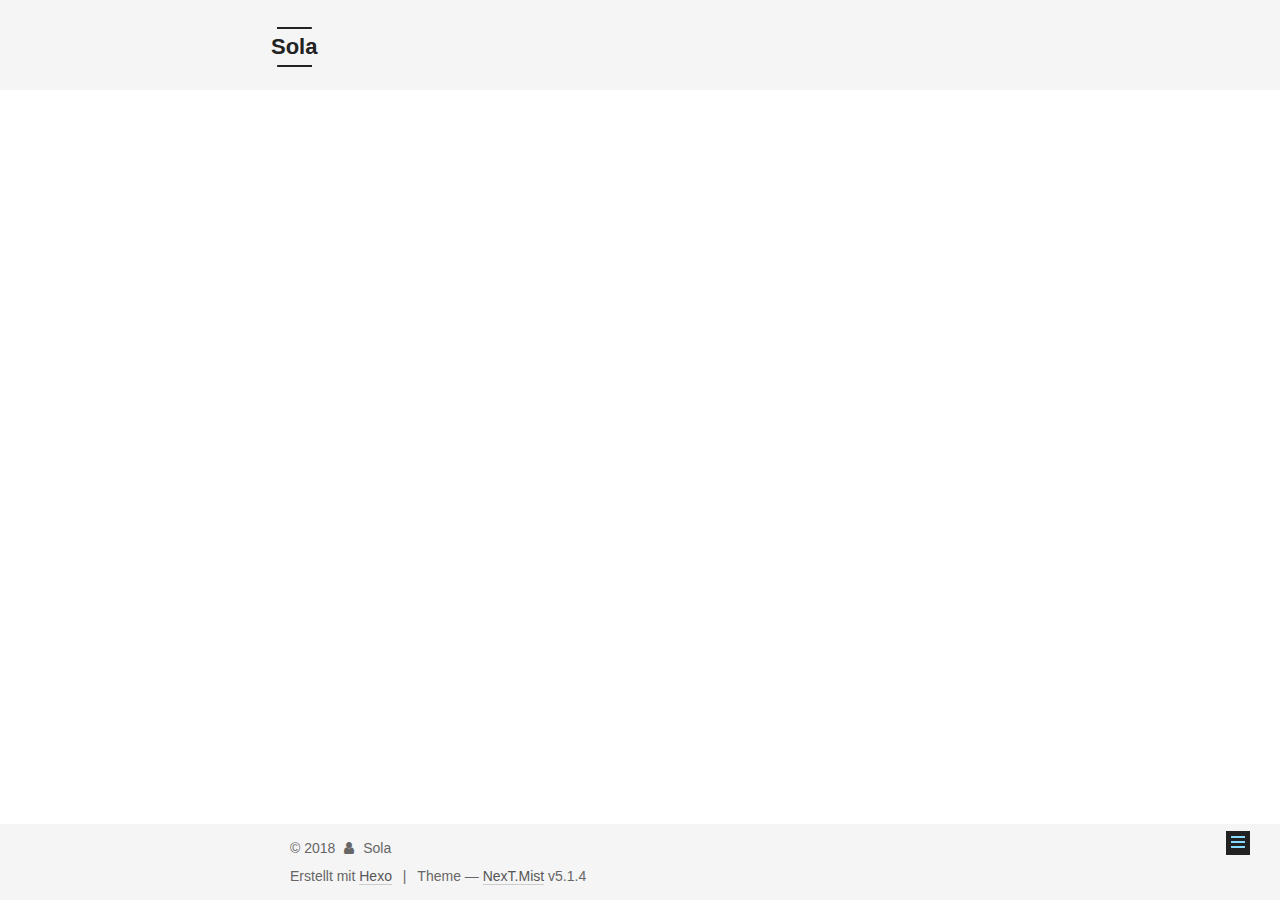
==== about/index.html @ bc8fa66a "Site updated: 2018-03-05 16:20:46" ====
<!DOCTYPE html>



  


<html class="theme-next mist use-motion" lang="">
<head>
  <meta charset="UTF-8"/>
<meta http-equiv="X-UA-Compatible" content="IE=edge" />
<meta name="viewport" content="width=device-width, initial-scale=1, maximum-scale=1"/>
<meta name="theme-color" content="#222">









<meta http-equiv="Cache-Control" content="no-transform" />
<meta http-equiv="Cache-Control" content="no-siteapp" />
















  
  
  <link href="/lib/fancybox/source/jquery.fancybox.css?v=2.1.5" rel="stylesheet" type="text/css" />







<link href="/lib/font-awesome/css/font-awesome.min.css?v=4.6.2" rel="stylesheet" type="text/css" />

<link href="/css/main.css?v=5.1.4" rel="stylesheet" type="text/css" />


  <link rel="apple-touch-icon" sizes="180x180" href="/images/apple-touch-icon-next.png?v=5.1.4">


  <link rel="icon" type="image/png" sizes="32x32" href="/images/favicon-32x32-next.png?v=5.1.4">


  <link rel="icon" type="image/png" sizes="16x16" href="/images/favicon-16x16-next.png?v=5.1.4">


  <link rel="mask-icon" href="/images/logo.svg?v=5.1.4" color="#222">





  <meta name="keywords" content="Hexo, NexT" />










<meta property="og:type" content="website">
<meta property="og:title" content="about">
<meta property="og:url" content="https://oborozukiyo.github.io/about/index.html">
<meta property="og:site_name" content="Sola">
<meta property="og:updated_time" content="2018-03-05T08:20:32.154Z">
<meta name="twitter:card" content="summary">
<meta name="twitter:title" content="about">



<script type="text/javascript" id="hexo.configurations">
  var NexT = window.NexT || {};
  var CONFIG = {
    root: '/',
    scheme: 'Mist',
    version: '5.1.4',
    sidebar: {"position":"left","display":"post","offset":12,"b2t":false,"scrollpercent":false,"onmobile":false},
    fancybox: true,
    tabs: true,
    motion: {"enable":true,"async":false,"transition":{"post_block":"fadeIn","post_header":"slideDownIn","post_body":"slideDownIn","coll_header":"slideLeftIn","sidebar":"slideUpIn"}},
    duoshuo: {
      userId: '0',
      author: 'Author'
    },
    algolia: {
      applicationID: '',
      apiKey: '',
      indexName: '',
      hits: {"per_page":10},
      labels: {"input_placeholder":"Search for Posts","hits_empty":"We didn't find any results for the search: ${query}","hits_stats":"${hits} results found in ${time} ms"}
    }
  };
</script>



  <link rel="canonical" href="https://oborozukiyo.github.io/about/"/>





  <title>about | Sola</title>
  








</head>

<body itemscope itemtype="http://schema.org/WebPage" lang="">

  
  
    
  

  <div class="container sidebar-position-left page-post-detail">
    <div class="headband"></div>

    <header id="header" class="header" itemscope itemtype="http://schema.org/WPHeader">
      <div class="header-inner"><div class="site-brand-wrapper">
  <div class="site-meta ">
    

    <div class="custom-logo-site-title">
      <a href="/"  class="brand" rel="start">
        <span class="logo-line-before"><i></i></span>
        <span class="site-title">Sola</span>
        <span class="logo-line-after"><i></i></span>
      </a>
    </div>
      
        <p class="site-subtitle"></p>
      
  </div>

  <div class="site-nav-toggle">
    <button>
      <span class="btn-bar"></span>
      <span class="btn-bar"></span>
      <span class="btn-bar"></span>
    </button>
  </div>
</div>

<nav class="site-nav">
  

  
    <ul id="menu" class="menu">
      
        
        <li class="menu-item menu-item-home">
          <a href="/" rel="section">
            
              <i class="menu-item-icon fa fa-fw fa-home"></i> <br />
            
            Startseite
          </a>
        </li>
      
        
        <li class="menu-item menu-item-about">
          <a href="/about" rel="section">
            
              <i class="menu-item-icon fa fa-fw fa-question-circle"></i> <br />
            
            Über
          </a>
        </li>
      
        
        <li class="menu-item menu-item-categories">
          <a href="/categories" rel="section">
            
              <i class="menu-item-icon fa fa-fw fa-question-circle"></i> <br />
            
            Kategorien
          </a>
        </li>
      
        
        <li class="menu-item menu-item-archives">
          <a href="/archives/" rel="section">
            
              <i class="menu-item-icon fa fa-fw fa-archive"></i> <br />
            
            Archiv
          </a>
        </li>
      
        
        <li class="menu-item menu-item-tags">
          <a href="/tags" rel="section">
            
              <i class="menu-item-icon fa fa-fw fa-question-circle"></i> <br />
            
            Tags
          </a>
        </li>
      

      
    </ul>
  

  
</nav>



 </div>
    </header>

    <main id="main" class="main">
      <div class="main-inner">
        <div class="content-wrap">
          <div id="content" class="content">
            

  <div id="posts" class="posts-expand">
    
    
    
    <div class="post-block page">
      <header class="post-header">

	<h1 class="post-title" itemprop="name headline">about</h1>



</header>

      
      
      
      <div class="post-body">
        
        
          
        
      </div>
      
      
      
    </div>
    
    
    
  </div>


          </div>
          


          

  



        </div>
        
          
  
  <div class="sidebar-toggle">
    <div class="sidebar-toggle-line-wrap">
      <span class="sidebar-toggle-line sidebar-toggle-line-first"></span>
      <span class="sidebar-toggle-line sidebar-toggle-line-middle"></span>
      <span class="sidebar-toggle-line sidebar-toggle-line-last"></span>
    </div>
  </div>

  <aside id="sidebar" class="sidebar">
    
    <div class="sidebar-inner">

      

      

      <section class="site-overview-wrap sidebar-panel sidebar-panel-active">
        <div class="site-overview">
          <div class="site-author motion-element" itemprop="author" itemscope itemtype="http://schema.org/Person">
            
              <p class="site-author-name" itemprop="name">Sola</p>
              <p class="site-description motion-element" itemprop="description"></p>
          </div>

          <nav class="site-state motion-element">

            
              <div class="site-state-item site-state-posts">
              
                <a href="/archives/">
              
                  <span class="site-state-item-count">1</span>
                  <span class="site-state-item-name">Artikel</span>
                </a>
              </div>
            

            

            

          </nav>

          

          

          
          

          
          

          

        </div>
      </section>

      

      

    </div>
  </aside>


        
      </div>
    </main>

    <footer id="footer" class="footer">
      <div class="footer-inner">
        <div class="copyright">&copy; <span itemprop="copyrightYear">2018</span>
  <span class="with-love">
    <i class="fa fa-user"></i>
  </span>
  <span class="author" itemprop="copyrightHolder">Sola</span>

  
</div>


  <div class="powered-by">Erstellt mit  <a class="theme-link" target="_blank" href="https://hexo.io">Hexo</a></div>



  <span class="post-meta-divider">|</span>



  <div class="theme-info">Theme &mdash; <a class="theme-link" target="_blank" href="https://github.com/iissnan/hexo-theme-next">NexT.Mist</a> v5.1.4</div>




        







        
      </div>
    </footer>

    
      <div class="back-to-top">
        <i class="fa fa-arrow-up"></i>
        
      </div>
    

    

  </div>

  

<script type="text/javascript">
  if (Object.prototype.toString.call(window.Promise) !== '[object Function]') {
    window.Promise = null;
  }
</script>









  












  
  
    <script type="text/javascript" src="/lib/jquery/index.js?v=2.1.3"></script>
  

  
  
    <script type="text/javascript" src="/lib/fastclick/lib/fastclick.min.js?v=1.0.6"></script>
  

  
  
    <script type="text/javascript" src="/lib/jquery_lazyload/jquery.lazyload.js?v=1.9.7"></script>
  

  
  
    <script type="text/javascript" src="/lib/velocity/velocity.min.js?v=1.2.1"></script>
  

  
  
    <script type="text/javascript" src="/lib/velocity/velocity.ui.min.js?v=1.2.1"></script>
  

  
  
    <script type="text/javascript" src="/lib/fancybox/source/jquery.fancybox.pack.js?v=2.1.5"></script>
  


  


  <script type="text/javascript" src="/js/src/utils.js?v=5.1.4"></script>

  <script type="text/javascript" src="/js/src/motion.js?v=5.1.4"></script>



  
  

  
  <script type="text/javascript" src="/js/src/scrollspy.js?v=5.1.4"></script>
<script type="text/javascript" src="/js/src/post-details.js?v=5.1.4"></script>



  


  <script type="text/javascript" src="/js/src/bootstrap.js?v=5.1.4"></script>



  


  




	





  





  












  





  

  

  

  
  

  

  

  

</body>
</html>
---- css/main.css ----
/* normalize.css v3.0.2 | MIT License | git.io/normalize */
html {
  font-family: sans-serif; /* 1 */
  -ms-text-size-adjust: 100%; /* 2 */
  -webkit-text-size-adjust: 100%; /* 2 */
}
body {
  margin: 0;
}
article,
aside,
details,
figcaption,
figure,
footer,
header,
hgroup,
main,
menu,
nav,
section,
summary {
  display: block;
}
audio,
canvas,
progress,
video {
  display: inline-block; /* 1 */
  vertical-align: baseline; /* 2 */
}
audio:not([controls]) {
  display: none;
  height: 0;
}
[hidden],
template {
  display: none;
}
a {
  background-color: transparent;
}
a:active,
a:hover {
  outline: 0;
}
abbr[title] {
  border-bottom: 1px dotted;
}
b,
strong {
  font-weight: bold;
}
dfn {
  font-style: italic;
}
h1 {
  font-size: 2em;
  margin: 0.67em 0;
}
mark {
  background: #ff0;
  color: #000;
}
small {
  font-size: 80%;
}
sub,
sup {
  font-size: 75%;
  line-height: 0;
  position: relative;
  vertical-align: baseline;
}
sup {
  top: -0.5em;
}
sub {
  bottom: -0.25em;
}
img {
  border: 0;
}
svg:not(:root) {
  overflow: hidden;
}
figure {
  margin: 1em 40px;
}
hr {
  -moz-box-sizing: content-box;
  box-sizing: content-box;
  height: 0;
}
pre {
  overflow: auto;
}
code,
kbd,
pre,
samp {
  font-family: monospace, monospace;
  font-size: 1em;
}
button,
input,
optgroup,
select,
textarea {
  color: inherit; /* 1 */
  font: inherit; /* 2 */
  margin: 0; /* 3 */
}
button {
  overflow: visible;
}
button,
select {
  text-transform: none;
}
button,
html input[type="button"],
input[type="reset"],
input[type="submit"] {
  -webkit-appearance: button; /* 2 */
  cursor: pointer; /* 3 */
}
button[disabled],
html input[disabled] {
  cursor: default;
}
button::-moz-focus-inner,
input::-moz-focus-inner {
  border: 0;
  padding: 0;
}
input {
  line-height: normal;
}
input[type="checkbox"],
input[type="radio"] {
  box-sizing: border-box; /* 1 */
  padding: 0; /* 2 */
}
input[type="number"]::-webkit-inner-spin-button,
input[type="number"]::-webkit-outer-spin-button {
  height: auto;
}
input[type="search"] {
  -webkit-appearance: textfield; /* 1 */
  -moz-box-sizing: content-box;
  -webkit-box-sizing: content-box; /* 2 */
  box-sizing: content-box;
}
input[type="search"]::-webkit-search-cancel-button,
input[type="search"]::-webkit-search-decoration {
  -webkit-appearance: none;
}
fieldset {
  border: 1px solid #c0c0c0;
  margin: 0 2px;
  padding: 0.35em 0.625em 0.75em;
}
legend {
  border: 0; /* 1 */
  padding: 0; /* 2 */
}
textarea {
  overflow: auto;
}
optgroup {
  font-weight: bold;
}
table {
  border-collapse: collapse;
  border-spacing: 0;
}
td,
th {
  padding: 0;
}
::selection {
  background: #262a30;
  color: #fff;
}
body {
  position: relative;
  font-family: 'Lato', "PingFang SC", "Microsoft YaHei", sans-serif;
  font-size: 14px;
  line-height: 2;
  color: #555;
  background: #fff;
}
@media (max-width: 767px) {
  body {
    padding-right: 0 !important;
  }
}
@media (min-width: 768px) and (max-width: 991px) {
  body {
    padding-right: 0 !important;
  }
}
@media (min-width: 1600px) {
  body {
    font-size: 16px;
  }
}
h1,
h2,
h3,
h4,
h5,
h6 {
  margin: 0;
  padding: 0;
  font-weight: bold;
  line-height: 1.5;
  font-family: 'Lato', "PingFang SC", "Microsoft YaHei", sans-serif;
}
h2,
h3,
h4,
h5,
h6 {
  margin: 20px 0 15px;
}
h1 {
  font-size: 24px;
}
@media (max-width: 767px) {
  h1 {
    font-size: 20px;
  }
}
h2 {
  font-size: 22px;
}
@media (max-width: 767px) {
  h2 {
    font-size: 18px;
  }
}
h3 {
  font-size: 20px;
}
@media (max-width: 767px) {
  h3 {
    font-size: 16px;
  }
}
h4 {
  font-size: 18px;
}
@media (max-width: 767px) {
  h4 {
    font-size: 14px;
  }
}
h5 {
  font-size: 16px;
}
@media (max-width: 767px) {
  h5 {
    font-size: 12px;
  }
}
h6 {
  font-size: 14px;
}
@media (max-width: 767px) {
  h6 {
    font-size: 10px;
  }
}
p {
  margin: 0 0 20px 0;
}
a {
  color: #555;
  text-decoration: none;
  outline: none;
  border-bottom: 1px solid #999;
  word-wrap: break-word;
}
a:hover {
  color: #222;
  border-bottom-color: #222;
}
blockquote {
  margin: 0;
  padding: 0;
}
img {
  display: block;
  margin: auto;
  max-width: 100%;
  height: auto;
}
hr {
  margin: 40px 0;
  height: 3px;
  border: none;
  background-color: #ddd;
  background-image: repeating-linear-gradient(-45deg, #fff, #fff 4px, transparent 4px, transparent 8px);
}
blockquote {
  padding: 0 15px;
  color: #666;
  border-left: 4px solid #ddd;
}
blockquote cite::before {
  content: "-";
  padding: 0 5px;
}
dt {
  font-weight: 700;
}
dd {
  margin: 0;
  padding: 0;
}
kbd {
  border: 1px solid #ccc;
  border-radius: 0.2em;
  box-shadow: 0.1em 0.1em 0.2em rgba(0,0,0,0.1);
  background-color: #f9f9f9;
  font-family: inherit;
  background-image: -webkit-linear-gradient(top, #eee, #fff, #eee);
  padding: 0.1em 0.3em;
  white-space: nowrap;
}
.text-left {
  text-align: left;
}
.text-center {
  text-align: center;
}
.text-right {
  text-align: right;
}
.text-justify {
  text-align: justify;
}
.text-nowrap {
  white-space: nowrap;
}
.text-lowercase {
  text-transform: lowercase;
}
.text-uppercase {
  text-transform: uppercase;
}
.text-capitalize {
  text-transform: capitalize;
}
.center-block {
  display: block;
  margin-left: auto;
  margin-right: auto;
}
.clearfix:before,
.clearfix:after {
  content: " ";
  display: table;
}
.clearfix:after {
  clear: both;
}
.pullquote {
  width: 45%;
}
.pullquote.left {
  float: left;
  margin-left: 5px;
  margin-right: 10px;
}
.pullquote.right {
  float: right;
  margin-left: 10px;
  margin-right: 5px;
}
.affix.affix.affix {
  position: fixed;
}
.translation {
  margin-top: -20px;
  font-size: 14px;
  color: #999;
}
.scrollbar-measure {
  width: 100px;
  height: 100px;
  overflow: scroll;
  position: absolute;
  top: -9999px;
}
.use-motion .motion-element {
  opacity: 0;
}
table {
  margin: 20px 0;
  width: 100%;
  border-collapse: collapse;
  border-spacing: 0;
  border: 1px solid #ddd;
  font-size: 14px;
  table-layout: fixed;
  word-wrap: break-all;
}
table>tbody>tr:nth-of-type(odd) {
  background-color: #f9f9f9;
}
table>tbody>tr:hover {
  background-color: #f5f5f5;
}
caption,
th,
td {
  padding: 8px;
  text-align: left;
  vertical-align: middle;
  font-weight: normal;
}
th,
td {
  border-bottom: 3px solid #ddd;
  border-right: 1px solid #eee;
}
th {
  padding-bottom: 10px;
  font-weight: 700;
}
td {
  border-bottom-width: 1px;
}
html,
body {
  height: 100%;
}
.container {
  position: relative;
  min-height: 100%;
}
.header-inner {
  margin: 0 auto;
  padding: 100px 0 70px;
  width: 700px;
}
@media (min-width: 1600px) {
  .container .header-inner {
    width: 900px;
  }
}
.main {
  padding-bottom: 150px;
}
.main-inner {
  margin: 0 auto;
  width: 700px;
}
@media (min-width: 1600px) {
  .container .main-inner {
    width: 900px;
  }
}
.footer {
  position: absolute;
  left: 0;
  bottom: 0;
  width: 100%;
  min-height: 50px;
}
.footer-inner {
  box-sizing: border-box;
  margin: 20px auto;
  width: 700px;
}
@media (min-width: 1600px) {
  .container .footer-inner {
    width: 900px;
  }
}
pre,
.highlight {
  overflow: auto;
  margin: 20px 0;
  padding: 0;
  font-size: 13px;
  color: #4d4d4c;
  background: #f7f7f7;
  line-height: 1.6;
}
pre,
code {
  font-family: consolas, Menlo, "PingFang SC", "Microsoft YaHei", monospace;
}
code {
  padding: 2px 4px;
  word-wrap: break-word;
  color: #555;
  background: #eee;
  border-radius: 3px;
  font-size: 13px;
}
pre {
  padding: 10px;
}
pre code {
  padding: 0;
  color: #4d4d4c;
  background: none;
  text-shadow: none;
}
.highlight {
  border-radius: 1px;
}
.highlight pre {
  border: none;
  margin: 0;
  padding: 10px 0;
}
.highlight table {
  margin: 0;
  width: auto;
  border: none;
}
.highlight td {
  border: none;
  padding: 0;
}
.highlight figcaption {
  font-size: 1em;
  color: #4d4d4c;
  line-height: 1em;
  margin-bottom: 1em;
}
.highlight figcaption:before,
.highlight figcaption:after {
  content: " ";
  display: table;
}
.highlight figcaption:after {
  clear: both;
}
.highlight figcaption a {
  float: right;
  color: #4d4d4c;
}
.highlight figcaption a:hover {
  border-bottom-color: #4d4d4c;
}
.highlight .gutter pre {
  padding-left: 10px;
  padding-right: 10px;
  color: #869194;
  text-align: right;
  background-color: #eff2f3;
}
.highlight .code pre {
  width: 100%;
  padding-left: 10px;
  padding-right: 10px;
  background-color: #f7f7f7;
}
.highlight .line {
  height: 20px;
}
.gutter {
  -webkit-user-select: none;
  -moz-user-select: none;
  -ms-user-select: none;
  user-select: none;
}
.gist table {
  width: auto;
}
.gist table td {
  border: none;
}
pre .deletion {
  background: #fdd;
}
pre .addition {
  background: #dfd;
}
pre .meta {
  color: #8959a8;
}
pre .comment {
  color: #8e908c;
}
pre .variable,
pre .attribute,
pre .tag,
pre .regexp,
pre .ruby .constant,
pre .xml .tag .title,
pre .xml .pi,
pre .xml .doctype,
pre .html .doctype,
pre .css .id,
pre .css .class,
pre .css .pseudo {
  color: #c82829;
}
pre .number,
pre .preprocessor,
pre .built_in,
pre .literal,
pre .params,
pre .constant,
pre .command {
  color: #f5871f;
}
pre .ruby .class .title,
pre .css .rules .attribute,
pre .string,
pre .value,
pre .inheritance,
pre .header,
pre .ruby .symbol,
pre .xml .cdata,
pre .special,
pre .number,
pre .formula {
  color: #718c00;
}
pre .title,
pre .css .hexcolor {
  color: #3e999f;
}
pre .function,
pre .python .decorator,
pre .python .title,
pre .ruby .function .title,
pre .ruby .title .keyword,
pre .perl .sub,
pre .javascript .title,
pre .coffeescript .title {
  color: #4271ae;
}
pre .keyword,
pre .javascript .function {
  color: #8959a8;
}
.full-image.full-image.full-image.full-image {
  border: none;
  max-width: 100%;
  width: auto;
  margin: 20px auto 25px;
}
@media (min-width: 992px) {
  .full-image.full-image.full-image.full-image {
    max-width: none;
    width: 110%;
    margin: 25px -5%;
  }
}
.blockquote-center,
.page-home .post-type-quote blockquote,
.page-post-detail .post-type-quote blockquote {
  position: relative;
  margin: 40px 0;
  padding: 0;
  border-left: none;
  text-align: center;
}
.blockquote-center::before,
.page-home .post-type-quote blockquote::before,
.page-post-detail .post-type-quote blockquote::before,
.blockquote-center::after,
.page-home .post-type-quote blockquote::after,
.page-post-detail .post-type-quote blockquote::after {
  position: absolute;
  content: ' ';
  display: block;
  width: 100%;
  height: 24px;
  opacity: 0.2;
  background-repeat: no-repeat;
  background-position: 0 -6px;
  background-size: 22px 22px;
}
.blockquote-center::before,
.page-home .post-type-quote blockquote::before,
.page-post-detail .post-type-quote blockquote::before {
  top: -20px;
  background-image: url("../images/quote-l.svg");
  border-top: 1px solid #ccc;
}
.blockquote-center::after,
.page-home .post-type-quote blockquote::after,
.page-post-detail .post-type-quote blockquote::after {
  bottom: -20px;
  background-image: url("../images/quote-r.svg");
  border-bottom: 1px solid #ccc;
  background-position: 100% 8px;
}
.blockquote-center p,
.page-home .post-type-quote blockquote p,
.page-post-detail .post-type-quote blockquote p,
.blockquote-center div,
.page-home .post-type-quote blockquote div,
.page-post-detail .post-type-quote blockquote div {
  text-align: center;
}
.post .post-body .group-picture img {
  box-sizing: border-box;
  padding: 0 3px;
  border: none;
}
.post .group-picture-row {
  overflow: hidden;
  margin-top: 6px;
}
.post .group-picture-row:first-child {
  margin-top: 0;
}
.post .group-picture-column {
  float: left;
}
.page-post-detail .post-body .group-picture-column {
  float: none;
  margin-top: 10px;
  width: auto !important;
}
.page-post-detail .post-body .group-picture-column img {
  margin: 0 auto;
}
.page-archive .group-picture-container {
  overflow: hidden;
}
.page-archive .group-picture-row {
  float: left;
}
.page-archive .group-picture-row:first-child {
  margin-top: 6px;
}
.page-archive .group-picture-column {
  max-width: 150px;
  max-height: 150px;
}
.post-body .note {
  position: relative;
  padding: 15px;
  margin-bottom: 20px;
  border: 1px solid #eee;
  border-left-width: 5px;
  border-radius: 3px;
}
.post-body .note h2,
.post-body .note h3,
.post-body .note h4,
.post-body .note h5,
.post-body .note h6 {
  margin-top: 0;
  margin-bottom: 0;
  border-bottom: initial;
  padding-top: 0 !important;
}
.post-body .note p:first-child,
.post-body .note ul:first-child,
.post-body .note ol:first-child,
.post-body .note table:first-child,
.post-body .note pre:first-child,
.post-body .note blockquote:first-child {
  margin-top: 0;
}
.post-body .note p:last-child,
.post-body .note ul:last-child,
.post-body .note ol:last-child,
.post-body .note table:last-child,
.post-body .note pre:last-child,
.post-body .note blockquote:last-child {
  margin-bottom: 0;
}
.post-body .note.default {
  border-left-color: #777;
}
.post-body .note.default h2,
.post-body .note.default h3,
.post-body .note.default h4,
.post-body .note.default h5,
.post-body .note.default h6 {
  color: #777;
}
.post-body .note.primary {
  border-left-color: #6f42c1;
}
.post-body .note.primary h2,
.post-body .note.primary h3,
.post-body .note.primary h4,
.post-body .note.primary h5,
.post-body .note.primary h6 {
  color: #6f42c1;
}
.post-body .note.info {
  border-left-color: #428bca;
}
.post-body .note.info h2,
.post-body .note.info h3,
.post-body .note.info h4,
.post-body .note.info h5,
.post-body .note.info h6 {
  color: #428bca;
}
.post-body .note.success {
  border-left-color: #5cb85c;
}
.post-body .note.success h2,
.post-body .note.success h3,
.post-body .note.success h4,
.post-body .note.success h5,
.post-body .note.success h6 {
  color: #5cb85c;
}
.post-body .note.warning {
  border-left-color: #f0ad4e;
}
.post-body .note.warning h2,
.post-body .note.warning h3,
.post-body .note.warning h4,
.post-body .note.warning h5,
.post-body .note.warning h6 {
  color: #f0ad4e;
}
.post-body .note.danger {
  border-left-color: #d9534f;
}
.post-body .note.danger h2,
.post-body .note.danger h3,
.post-body .note.danger h4,
.post-body .note.danger h5,
.post-body .note.danger h6 {
  color: #d9534f;
}
.post-body .label {
  display: inline;
  padding: 0 2px;
  white-space: nowrap;
}
.post-body .label.default {
  background-color: #f0f0f0;
}
.post-body .label.primary {
  background-color: #efe6f7;
}
.post-body .label.info {
  background-color: #e5f2f8;
}
.post-body .label.success {
  background-color: #e7f4e9;
}
.post-body .label.warning {
  background-color: #fcf6e1;
}
.post-body .label.danger {
  background-color: #fae8eb;
}
.post-body .tabs {
  position: relative;
  display: block;
  margin-bottom: 20px;
  padding-top: 10px;
}
.post-body .tabs ul.nav-tabs {
  margin: 0;
  padding: 0;
  display: flex;
  margin-bottom: -1px;
}
@media (max-width: 413px) {
  .post-body .tabs ul.nav-tabs {
    display: block;
    margin-bottom: 5px;
  }
}
.post-body .tabs ul.nav-tabs li.tab {
  list-style-type: none !important;
  margin: 0 0.25em 0 0;
  border-top: 3px solid transparent;
  border-left: 1px solid transparent;
  border-right: 1px solid transparent;
}
@media (max-width: 413px) {
  .post-body .tabs ul.nav-tabs li.tab {
    margin: initial;
    border-top: 1px solid transparent;
    border-left: 3px solid transparent;
    border-right: 1px solid transparent;
    border-bottom: 1px solid transparent;
  }
}
.post-body .tabs ul.nav-tabs li.tab a {
  outline: 0;
  border-bottom: initial;
  display: block;
  line-height: 1.8em;
  padding: 0.25em 0.75em;
  transition-duration: 0.2s;
  transition-timing-function: ease-out;
  transition-delay: 0s;
}
.post-body .tabs ul.nav-tabs li.tab a i {
  width: 1.285714285714286em;
}
.post-body .tabs ul.nav-tabs li.tab.active {
  border-top: 3px solid #fc6423;
  border-left: 1px solid #ddd;
  border-right: 1px solid #ddd;
  background-color: #fff;
}
@media (max-width: 413px) {
  .post-body .tabs ul.nav-tabs li.tab.active {
    border-top: 1px solid #ddd;
    border-left: 3px solid #fc6423;
    border-right: 1px solid #ddd;
    border-bottom: 1px solid #ddd;
  }
}
.post-body .tabs ul.nav-tabs li.tab.active a {
  cursor: default;
  color: #555;
}
.post-body .tabs .tab-content {
  background-color: #fff;
}
.post-body .tabs .tab-content .tab-pane {
  border: 1px solid #ddd;
  padding: 20px 20px 0 20px;
}
.post-body .tabs .tab-content .tab-pane:not(.active) {
  display: none !important;
}
.post-body .tabs .tab-content .tab-pane.active {
  display: block !important;
}
.btn {
  display: inline-block;
  padding: 0 20px;
  font-size: 14px;
  color: #555;
  background: transparent;
  border: 2px solid #222;
  text-decoration: none;
  border-radius: 0;
  transition-property: background-color;
  transition-duration: 0.2s;
  transition-timing-function: ease-in-out;
  transition-delay: 0s;
  line-height: 2;
}
.btn:hover {
  border-color: #222;
  color: #222;
  background: #fff;
}
.btn +.btn {
  margin: 0 0 8px 8px;
}
.btn .fa-fw {
  width: 1.285714285714286em;
  text-align: left;
}
.btn-bar {
  display: block;
  width: 22px;
  height: 2px;
  background: #555;
  border-radius: 1px;
}
.btn-bar+.btn-bar {
  margin-top: 4px;
}
.pagination {
  margin: 120px 0 40px;
  text-align: center;
  border-top: 1px solid #eee;
}
.page-number-basic,
.pagination .prev,
.pagination .next,
.pagination .page-number,
.pagination .space {
  display: inline-block;
  position: relative;
  top: -1px;
  margin: 0 10px;
  padding: 0 11px;
}
@media (max-width: 767px) {
  .page-number-basic,
  .pagination .prev,
  .pagination .next,
  .pagination .page-number,
  .pagination .space {
    margin: 0 5px;
  }
}
.pagination .prev,
.pagination .next,
.pagination .page-number {
  border-bottom: 0;
  border-top: 1px solid #eee;
  transition-property: border-color;
  transition-duration: 0.2s;
  transition-timing-function: ease-in-out;
  transition-delay: 0s;
}
.pagination .prev:hover,
.pagination .next:hover,
.pagination .page-number:hover {
  border-top-color: #222;
}
.pagination .space {
  padding: 0;
  margin: 0;
}
.pagination .prev {
  margin-left: 0;
}
.pagination .next {
  margin-right: 0;
}
.pagination .page-number.current {
  color: #fff;
  background: #ccc;
  border-top-color: #ccc;
}
@media (max-width: 767px) {
  .pagination {
    border-top: none;
  }
  .pagination .prev,
  .pagination .next,
  .pagination .page-number {
    margin-bottom: 10px;
    border-top: 0;
    border-bottom: 1px solid #eee;
    padding: 0 10px;
  }
  .pagination .prev:hover,
  .pagination .next:hover,
  .pagination .page-number:hover {
    border-bottom-color: #222;
  }
}
.comments {
  margin: 60px 20px 0;
}
.tag-cloud {
  text-align: center;
}
.tag-cloud a {
  display: inline-block;
  margin: 10px;
}
.back-to-top {
  box-sizing: border-box;
  position: fixed;
  bottom: -100px;
  right: 30px;
  z-index: 1050;
  padding: 0 6px;
  width: 24px;
  background: #222;
  font-size: 12px;
  opacity: 1;
  color: #fff;
  cursor: pointer;
  text-align: center;
  -webkit-transform: translateZ(0);
  transition-property: bottom;
  transition-duration: 0.2s;
  transition-timing-function: ease-in-out;
  transition-delay: 0s;
}
@media (min-width: 768px) and (max-width: 991px) {
  .back-to-top {
    display: none !important;
  }
}
@media (max-width: 767px) {
  .back-to-top {
    display: none !important;
  }
}
.back-to-top.back-to-top-on {
  bottom: 19px;
}
.header {
  background: transparent;
}
.header-inner {
  position: relative;
}
.headband {
  height: 3px;
  background: #222;
}
.site-meta {
  margin: 0;
  text-align: left;
}
@media (max-width: 767px) {
  .site-meta {
    text-align: center;
  }
}
.brand {
  position: relative;
  display: inline-block;
  padding: 0 40px;
  color: #222;
  background: #222;
  border-bottom: none;
}
.brand:hover {
  color: #222;
}
.logo {
  display: inline-block;
  margin-right: 5px;
  line-height: 36px;
  vertical-align: top;
}
.site-title {
  display: inline-block;
  vertical-align: top;
  line-height: 36px;
  font-size: 20px;
  font-weight: normal;
  font-family: 'Lato', "PingFang SC", "Microsoft YaHei", sans-serif;
}
.site-subtitle {
  margin-top: 10px;
  font-size: 13px;
  color: #999;
}
.use-motion .brand {
  opacity: 0;
}
.use-motion .logo,
.use-motion .site-title,
.use-motion .site-subtitle {
  opacity: 0;
  position: relative;
  top: -10px;
}
.site-nav-toggle {
  display: none;
  position: absolute;
  top: 10px;
  left: 10px;
}
@media (max-width: 767px) {
  .site-nav-toggle {
    display: block;
  }
}
.site-nav-toggle button {
  margin-top: 2px;
  padding: 9px 10px;
  background: transparent;
  border: none;
}
@media (max-width: 767px) {
  .site-nav {
    display: none;
    margin: 0 -10px;
    padding: 0 10px;
    clear: both;
    border-top: 1px solid #ddd;
  }
}
@media (min-width: 768px) and (max-width: 991px) {
  .site-nav {
    display: block !important;
  }
}
@media (min-width: 992px) {
  .site-nav {
    display: block !important;
  }
}
.menu {
  margin-top: 20px;
  padding-left: 0;
  text-align: center;
}
.menu .menu-item {
  display: inline-block;
  margin: 0 10px;
  list-style: none;
}
@media screen and (max-width: 767px) {
  .menu .menu-item {
    margin-top: 10px;
  }
}
.menu .menu-item a {
  display: block;
  font-size: 13px;
  line-height: inherit;
  border-bottom: 1px solid transparent;
  transition-property: border-color;
  transition-duration: 0.2s;
  transition-timing-function: ease-in-out;
  transition-delay: 0s;
}
.menu .menu-item a:hover {
  border-bottom-color: #222;
}
.menu .menu-item .fa {
  margin-right: 5px;
}
.use-motion .menu-item {
  opacity: 0;
}
.post-body {
  font-family: 'Lato', "PingFang SC", "Microsoft YaHei", sans-serif;
}
@media (max-width: 767px) {
  .post-body {
    word-break: break-word;
  }
}
.post-body .fancybox img {
  display: block !important;
  margin: 0 auto;
  cursor: pointer;
  cursor: zoom-in;
  cursor: -webkit-zoom-in;
}
.post-body .image-caption,
.post-body .figure .caption {
  margin: -20px auto 15px;
  text-align: center;
  font-size: 14px;
  color: #999;
  font-weight: bold;
  line-height: 1;
}
.post-sticky-flag {
  display: inline-block;
  font-size: 16px;
  -ms-transform: rotate(30deg);
  -webkit-transform: rotate(30deg);
  -moz-transform: rotate(30deg);
  -ms-transform: rotate(30deg);
  -o-transform: rotate(30deg);
  transform: rotate(30deg);
}
.use-motion .post-block,
.use-motion .pagination,
.use-motion .comments {
  opacity: 0;
}
.use-motion .post-header {
  opacity: 0;
}
.use-motion .post-body {
  opacity: 0;
}
.use-motion .collection-title {
  opacity: 0;
}
.posts-expand {
  padding-top: 40px;
}
@media (max-width: 767px) {
  .posts-expand {
    margin: 0 20px;
  }
  .post-body pre .gutter pre {
    padding-right: 10px;
  }
  .post-body .highlight {
    margin-left: 0px;
    margin-right: 0px;
    padding: 0;
  }
  .post-body .highlight .gutter pre {
    padding-right: 10px;
  }
}
@media (min-width: 992px) {
  .posts-expand .post-body {
    text-align: justify;
  }
}
.posts-expand .post-body h2,
.posts-expand .post-body h3,
.posts-expand .post-body h4,
.posts-expand .post-body h5,
.posts-expand .post-body h6 {
  padding-top: 10px;
}
.posts-expand .post-body h2 .header-anchor,
.posts-expand .post-body h3 .header-anchor,
.posts-expand .post-body h4 .header-anchor,
.posts-expand .post-body h5 .header-anchor,
.posts-expand .post-body h6 .header-anchor {
  float: right;
  margin-left: 10px;
  color: #ccc;
  border-bottom-style: none;
  visibility: hidden;
}
.posts-expand .post-body h2 .header-anchor:hover,
.posts-expand .post-body h3 .header-anchor:hover,
.posts-expand .post-body h4 .header-anchor:hover,
.posts-expand .post-body h5 .header-anchor:hover,
.posts-expand .post-body h6 .header-anchor:hover {
  color: inherit;
}
.posts-expand .post-body h2:hover .header-anchor,
.posts-expand .post-body h3:hover .header-anchor,
.posts-expand .post-body h4:hover .header-anchor,
.posts-expand .post-body h5:hover .header-anchor,
.posts-expand .post-body h6:hover .header-anchor {
  visibility: visible;
}
.posts-expand .post-body ul li {
  list-style: circle;
}
.posts-expand .post-body img {
  box-sizing: border-box;
  margin: auto;
  padding: 3px;
  border: 1px solid #ddd;
}
.posts-expand .post-body .fancybox img {
  margin: 0 auto 25px;
}
@media (max-width: 767px) {
  .posts-collapse {
    margin: 0 20px;
  }
  .posts-collapse .post-title,
  .posts-collapse .post-meta {
    display: block;
    width: auto;
    text-align: left;
  }
}
.posts-collapse {
  position: relative;
  z-index: 1010;
  margin-left: 0;
}
.posts-collapse::after {
  content: " ";
  position: absolute;
  top: 20px;
  left: 0;
  margin-left: -2px;
  width: 4px;
  height: 100%;
  background: #f5f5f5;
  z-index: -1;
}
@media (max-width: 767px) {
  .posts-collapse {
    margin: 0 20px;
  }
}
.posts-collapse .collection-title {
  position: relative;
  margin: 60px 0;
}
.posts-collapse .collection-title h1,
.posts-collapse .collection-title h2 {
  margin-left: 20px;
}
.posts-collapse .collection-title small {
  color: #bbb;
  margin-left: 5px;
}
.posts-collapse .collection-title::before {
  content: " ";
  position: absolute;
  left: 0;
  top: 50%;
  margin-left: -4px;
  margin-top: -4px;
  width: 8px;
  height: 8px;
  background: #bbb;
  border-radius: 50%;
}
.posts-collapse .post {
  margin: 30px 0;
}
.posts-collapse .post-header {
  position: relative;
  transition-duration: 0.2s;
  transition-timing-function: ease-in-out;
  transition-delay: 0s;
  transition-property: border;
  border-bottom: 1px dashed #ccc;
}
.posts-collapse .post-header::before {
  content: " ";
  position: absolute;
  left: 0;
  top: 12px;
  width: 6px;
  height: 6px;
  margin-left: -4px;
  background: #bbb;
  border-radius: 50%;
  border: 1px solid #fff;
  transition-duration: 0.2s;
  transition-timing-function: ease-in-out;
  transition-delay: 0s;
  transition-property: background;
}
.posts-collapse .post-header:hover {
  border-bottom-color: #666;
}
.posts-collapse .post-header:hover::before {
  background: #222;
}
.posts-collapse .post-meta {
  position: absolute;
  font-size: 12px;
  left: 20px;
  top: 5px;
}
.posts-collapse .post-comments-count {
  display: none;
}
.posts-collapse .post-title {
  margin-left: 60px;
  font-size: 16px;
  font-weight: normal;
  line-height: inherit;
}
.posts-collapse .post-title::after {
  margin-left: 3px;
  opacity: 0.6;
}
.posts-collapse .post-title a {
  color: #666;
  border-bottom: none;
}
.page-home .post-type-quote .post-header,
.page-post-detail .post-type-quote .post-header,
.page-home .post-type-quote .post-tags,
.page-post-detail .post-type-quote .post-tags {
  display: none;
}
.posts-expand .post-title {
  text-align: center;
  word-break: break-word;
  font-weight: 400;
}
.posts-expand .post-title-link {
  display: inline-block;
  position: relative;
  color: #555;
  border-bottom: none;
  line-height: 1.2;
  vertical-align: top;
}
.posts-expand .post-title-link::before {
  content: "";
  position: absolute;
  width: 100%;
  height: 2px;
  bottom: 0;
  left: 0;
  background-color: #000;
  visibility: hidden;
  -webkit-transform: scaleX(0);
  -moz-transform: scaleX(0);
  -ms-transform: scaleX(0);
  -o-transform: scaleX(0);
  transform: scaleX(0);
  transition-duration: 0.2s;
  transition-timing-function: ease-in-out;
  transition-delay: 0s;
}
.posts-expand .post-title-link:hover::before {
  visibility: visible;
  -webkit-transform: scaleX(1);
  -moz-transform: scaleX(1);
  -ms-transform: scaleX(1);
  -o-transform: scaleX(1);
  transform: scaleX(1);
}
.posts-expand .post-title-link .fa {
  font-size: 16px;
}
.posts-expand .post-meta {
  margin: 3px 0 60px 0;
  color: #999;
  font-family: 'Lato', "PingFang SC", "Microsoft YaHei", sans-serif;
  font-size: 12px;
  text-align: center;
}
.posts-expand .post-meta .post-category-list {
  display: inline-block;
  margin: 0;
  padding: 3px;
}
.posts-expand .post-meta .post-category-list-link {
  color: #999;
}
.posts-expand .post-meta .post-description {
  font-size: 14px;
  margin-top: 2px;
}
.post-meta-divider {
  margin: 0 0.5em;
}
.post-meta-item-icon {
  margin-right: 3px;
}
@media (min-width: 768px) and (max-width: 991px) {
  .post-meta-item-icon {
    display: inline-block;
  }
}
@media (max-width: 767px) {
  .post-meta-item-icon {
    display: inline-block;
  }
}
@media (min-width: 768px) and (max-width: 991px) {
  .post-meta-item-text {
    display: none;
  }
}
@media (max-width: 767px) {
  .post-meta-item-text {
    display: none;
  }
}
@media (max-width: 767px) {
  .posts-expand .post-comments-count {
    display: none;
  }
}
.post-button {
  margin-top: 40px;
}
.posts-expand .post-tags {
  margin-top: 40px;
  text-align: center;
}
.posts-expand .post-tags a {
  display: inline-block;
  margin-right: 10px;
  font-size: 13px;
}
.post-nav {
  display: table;
  margin-top: 15px;
  width: 100%;
  border-top: 1px solid #eee;
}
.post-nav-divider {
  display: table-cell;
  width: 10%;
}
.post-nav-item {
  display: table-cell;
  padding: 10px 0 0 0;
  width: 45%;
  vertical-align: top;
}
.post-nav-item a {
  position: relative;
  display: block;
  line-height: 25px;
  font-size: 14px;
  color: #555;
  border-bottom: none;
}
.post-nav-item a:hover {
  color: #222;
  border-bottom: none;
}
.post-nav-item a:active {
  top: 2px;
}
.post-nav-item .fa {
  position: absolute;
  top: 8px;
  left: 0;
  font-size: 12px;
}
.post-nav-next a {
  padding-left: 15px;
}
.post-nav-prev {
  text-align: right;
}
.post-nav-prev a {
  padding-right: 15px;
}
.post-nav-prev .fa {
  right: 0;
  left: auto;
}
.posts-expand .post-eof {
  display: block;
  margin: 80px auto 60px;
  width: 8%;
  height: 1px;
  background: #ccc;
  text-align: center;
}
.post:last-child .post-eof.post-eof.post-eof {
  display: none;
}
.post-gallery {
  display: table;
  table-layout: fixed;
  width: 100%;
  border-collapse: separate;
}
.post-gallery-row {
  display: table-row;
}
.post-gallery .post-gallery-img {
  display: table-cell;
  text-align: center;
  vertical-align: middle;
  border: none;
}
.post-gallery .post-gallery-img img {
  max-width: 100%;
  max-height: 100%;
  border: none;
}
.fancybox-close,
.fancybox-close:hover {
  border: none;
}
.rtl.post-body p,
.rtl.post-body a,
.rtl.post-body h1,
.rtl.post-body h2,
.rtl.post-body h3,
.rtl.post-body h4,
.rtl.post-body h5,
.rtl.post-body h6,
.rtl.post-body li,
.rtl.post-body ul,
.rtl.post-body ol {
  direction: rtl;
  font-family: UKIJ Ekran;
}
.rtl.post-title {
  font-family: UKIJ Ekran;
}
.sidebar {
  position: fixed;
  right: 0;
  top: 0;
  bottom: 0;
  width: 0;
  z-index: 1040;
  box-shadow: inset 0 2px 6px #000;
  background: #222;
  -webkit-transform: translateZ(0);
}
.sidebar a {
  color: #999;
  border-bottom-color: #555;
}
.sidebar a:hover {
  color: #eee;
}
@media (min-width: 768px) and (max-width: 991px) {
  .sidebar {
    display: none !important;
  }
}
@media (max-width: 767px) {
  .sidebar {
    display: none !important;
  }
}
.sidebar-inner {
  position: relative;
  padding: 20px 10px;
  color: #999;
  text-align: center;
}
.site-overview-wrap {
  overflow: hidden;
}
.site-overview {
  overflow-y: auto;
  overflow-x: hidden;
}
.sidebar-toggle {
  position: fixed;
  right: 30px;
  bottom: 45px;
  width: 14px;
  height: 14px;
  padding: 5px;
  background: #222;
  line-height: 0;
  z-index: 1050;
  cursor: pointer;
  -webkit-transform: translateZ(0);
}
@media (min-width: 768px) and (max-width: 991px) {
  .sidebar-toggle {
    display: none !important;
  }
}
@media (max-width: 767px) {
  .sidebar-toggle {
    display: none !important;
  }
}
.sidebar-toggle-line {
  position: relative;
  display: inline-block;
  vertical-align: top;
  height: 2px;
  width: 100%;
  background: #fff;
  margin-top: 3px;
}
.sidebar-toggle-line:first-child {
  margin-top: 0;
}
.site-author-image {
  display: block;
  margin: 0 auto;
  padding: 2px;
  max-width: 96px;
  height: auto;
  border: 2px solid #333;
}
.site-author-name {
  margin: 5px 0 0;
  text-align: center;
  color: #f5f5f5;
  font-weight: normal;
}
.site-description {
  margin-top: 5px;
  text-align: center;
  font-size: 14px;
  color: #999;
}
.site-state {
  overflow: hidden;
  line-height: 1.4;
  white-space: nowrap;
  text-align: center;
}
.site-state-item {
  display: inline-block;
  padding: 0 15px;
  border-left: 1px solid #333;
}
.site-state-item:first-child {
  border-left: none;
}
.site-state-item a {
  border-bottom: none;
}
.site-state-item-count {
  display: block;
  text-align: center;
  color: inherit;
  font-weight: 600;
  font-size: 18px;
}
.site-state-item-name {
  font-size: 13px;
  color: inherit;
}
.feed-link {
  margin-top: 20px;
}
.feed-link a {
  display: inline-block;
  padding: 0 15px;
  color: #fc6423;
  border: 1px solid #fc6423;
  border-radius: 4px;
}
.feed-link a i {
  color: #fc6423;
  font-size: 14px;
}
.feed-link a:hover {
  color: #fff;
  background: #fc6423;
}
.feed-link a:hover i {
  color: #fff;
}
.links-of-author {
  margin-top: 20px;
}
.links-of-author a {
  display: inline-block;
  vertical-align: middle;
  margin-right: 10px;
  margin-bottom: 10px;
  border-bottom-color: #555;
  font-size: 13px;
}
.links-of-author a:before {
  display: inline-block;
  vertical-align: middle;
  margin-right: 3px;
  content: " ";
  width: 4px;
  height: 4px;
  border-radius: 50%;
  background: #0dff39;
}
.links-of-blogroll {
  font-size: 13px;
}
.links-of-blogroll-title {
  margin-top: 20px;
  font-size: 14px;
  font-weight: 600;
}
.links-of-blogroll-list {
  margin: 0;
  padding: 0;
  list-style: none;
}
.links-of-blogroll-item {
  padding: 2px 10px;
}
.links-of-blogroll-item a {
  max-width: 280px;
  box-sizing: border-box;
  display: inline-block;
  overflow: hidden;
  white-space: nowrap;
  text-overflow: ellipsis;
}
.sidebar-nav {
  margin: 0 0 20px;
  padding-left: 0;
}
.sidebar-nav li {
  display: inline-block;
  cursor: pointer;
  border-bottom: 1px solid transparent;
  font-size: 14px;
  color: #555;
}
.sidebar-nav li:hover {
  color: #f5f5f5;
}
.page-post-detail .sidebar-nav-toc {
  padding: 0 5px;
}
.page-post-detail .sidebar-nav-overview {
  margin-left: 10px;
}
.sidebar-nav .sidebar-nav-active {
  color: #87daff;
  border-bottom-color: #87daff;
}
.sidebar-nav .sidebar-nav-active:hover {
  color: #87daff;
}
.sidebar-panel {
  display: none;
}
.sidebar-panel-active {
  display: block;
}
.post-toc-empty {
  font-size: 14px;
  color: #666;
}
.post-toc-wrap {
  overflow: hidden;
}
.post-toc {
  overflow: auto;
}
.post-toc ol {
  margin: 0;
  padding: 0 2px 5px 10px;
  text-align: left;
  list-style: none;
  font-size: 14px;
}
.post-toc ol > ol {
  padding-left: 0;
}
.post-toc ol a {
  transition-duration: 0.2s;
  transition-timing-function: ease-in-out;
  transition-delay: 0s;
  transition-property: all;
  color: #999;
  border-bottom-color: #555;
}
.post-toc ol a:hover {
  color: #ccc;
  border-bottom-color: #ccc;
}
.post-toc .nav-item {
  overflow: hidden;
  text-overflow: ellipsis;
  text-align: justify;
  white-space: nowrap;
  line-height: 1.8;
}
.post-toc .nav .nav-child {
  display: none;
}
.post-toc .nav .active > .nav-child {
  display: block;
}
.post-toc .nav .active-current > .nav-child {
  display: block;
}
.post-toc .nav .active-current > .nav-child > .nav-item {
  display: block;
}
.post-toc .nav .active > a {
  color: #87daff;
  border-bottom-color: #87daff;
}
.post-toc .nav .active-current > a {
  color: #87daff;
}
.post-toc .nav .active-current > a:hover {
  color: #87daff;
}
.footer {
  font-size: 14px;
  color: #999;
}
.footer img {
  border: none;
}
.footer-inner {
  text-align: center;
}
.with-love {
  display: inline-block;
  margin: 0 5px;
}
.powered-by,
.theme-info {
  display: inline-block;
}
.cc-license {
  margin-top: 10px;
  text-align: center;
}
.cc-license .cc-opacity {
  opacity: 0.7;
  border-bottom: none;
}
.cc-license .cc-opacity:hover {
  opacity: 0.9;
}
.cc-license img {
  display: inline-block;
}
.theme-next #ds-thread #ds-reset {
  color: #555;
}
.theme-next #ds-thread #ds-reset .ds-replybox {
  margin-bottom: 30px;
}
.theme-next #ds-thread #ds-reset .ds-replybox .ds-avatar,
.theme-next #ds-reset .ds-avatar img {
  box-shadow: none;
}
.theme-next #ds-thread #ds-reset .ds-textarea-wrapper {
  border-color: #c7d4e1;
  background: none;
  border-top-right-radius: 3px;
  border-top-left-radius: 3px;
}
.theme-next #ds-thread #ds-reset .ds-textarea-wrapper textarea {
  height: 60px;
}
.theme-next #ds-reset .ds-rounded-top {
  border-radius: 0;
}
.theme-next #ds-thread #ds-reset .ds-post-toolbar {
  box-sizing: border-box;
  border: 1px solid #c7d4e1;
  background: #f6f8fa;
}
.theme-next #ds-thread #ds-reset .ds-post-options {
  height: 40px;
  border: none;
  background: none;
}
.theme-next #ds-thread #ds-reset .ds-toolbar-buttons {
  top: 11px;
}
.theme-next #ds-thread #ds-reset .ds-sync {
  top: 5px;
}
.theme-next #ds-thread #ds-reset .ds-post-button {
  top: 4px;
  right: 5px;
  width: 90px;
  height: 30px;
  border: 1px solid #c5ced7;
  border-radius: 3px;
  background-image: linear-gradient(#fbfbfc, #f5f7f9);
  color: #60676d;
}
.theme-next #ds-thread #ds-reset .ds-post-button:hover {
  background-position: 0 -30px;
  color: #60676d;
}
.theme-next #ds-thread #ds-reset .ds-comments-info {
  padding: 10px 0;
}
.theme-next #ds-thread #ds-reset .ds-sort {
  display: none;
}
.theme-next #ds-thread #ds-reset li.ds-tab a.ds-current {
  border: none;
  background: #f6f8fa;
  color: #60676d;
}
.theme-next #ds-thread #ds-reset li.ds-tab a.ds-current:hover {
  background-color: #e9f0f7;
  color: #60676d;
}
.theme-next #ds-thread #ds-reset li.ds-tab a {
  border-radius: 2px;
  padding: 5px;
}
.theme-next #ds-thread #ds-reset .ds-login-buttons p {
  color: #999;
  line-height: 36px;
}
.theme-next #ds-thread #ds-reset .ds-login-buttons .ds-service-list li {
  height: 28px;
}
.theme-next #ds-thread #ds-reset .ds-service-list a {
  background: none;
  padding: 5px;
  border: 1px solid;
  border-radius: 3px;
  text-align: center;
}
.theme-next #ds-thread #ds-reset .ds-service-list a:hover {
  color: #fff;
  background: #666;
}
.theme-next #ds-thread #ds-reset .ds-service-list .ds-weibo {
  color: #fc9b00;
  border-color: #fc9b00;
}
.theme-next #ds-thread #ds-reset .ds-service-list .ds-weibo:hover {
  background: #fc9b00;
}
.theme-next #ds-thread #ds-reset .ds-service-list .ds-qq {
  color: #60a3ec;
  border-color: #60a3ec;
}
.theme-next #ds-thread #ds-reset .ds-service-list .ds-qq:hover {
  background: #60a3ec;
}
.theme-next #ds-thread #ds-reset .ds-service-list .ds-renren {
  color: #2e7ac4;
  border-color: #2e7ac4;
}
.theme-next #ds-thread #ds-reset .ds-service-list .ds-renren:hover {
  background: #2e7ac4;
}
.theme-next #ds-thread #ds-reset .ds-service-list .ds-douban {
  color: #37994c;
  border-color: #37994c;
}
.theme-next #ds-thread #ds-reset .ds-service-list .ds-douban:hover {
  background: #37994c;
}
.theme-next #ds-thread #ds-reset .ds-service-list .ds-kaixin {
  color: #fef20d;
  border-color: #fef20d;
}
.theme-next #ds-thread #ds-reset .ds-service-list .ds-kaixin:hover {
  background: #fef20d;
}
.theme-next #ds-thread #ds-reset .ds-service-list .ds-netease {
  color: #f00;
  border-color: #f00;
}
.theme-next #ds-thread #ds-reset .ds-service-list .ds-netease:hover {
  background: #f00;
}
.theme-next #ds-thread #ds-reset .ds-service-list .ds-sohu {
  color: #ffcb05;
  border-color: #ffcb05;
}
.theme-next #ds-thread #ds-reset .ds-service-list .ds-sohu:hover {
  background: #ffcb05;
}
.theme-next #ds-thread #ds-reset .ds-service-list .ds-baidu {
  color: #2831e0;
  border-color: #2831e0;
}
.theme-next #ds-thread #ds-reset .ds-service-list .ds-baidu:hover {
  background: #2831e0;
}
.theme-next #ds-thread #ds-reset .ds-service-list .ds-google {
  color: #166bec;
  border-color: #166bec;
}
.theme-next #ds-thread #ds-reset .ds-service-list .ds-google:hover {
  background: #166bec;
}
.theme-next #ds-thread #ds-reset .ds-service-list .ds-weixin {
  color: #00ce0d;
  border-color: #00ce0d;
}
.theme-next #ds-thread #ds-reset .ds-service-list .ds-weixin:hover {
  background: #00ce0d;
}
.theme-next #ds-thread #ds-reset .ds-service-list .ds-more-services {
  border: none;
}
.theme-next #ds-thread #ds-reset .ds-service-list .ds-more-services:hover {
  background: none;
}
.theme-next #ds-reset .duoshuo-ua-admin {
  display: inline-block;
  color: #f00;
}
.theme-next #ds-reset .duoshuo-ua-platform,
.theme-next #ds-reset .duoshuo-ua-browser {
  color: #ccc;
}
.theme-next #ds-reset .duoshuo-ua-platform .fa,
.theme-next #ds-reset .duoshuo-ua-browser .fa {
  display: inline-block;
  margin-right: 3px;
}
.theme-next #ds-reset .duoshuo-ua-separator {
  display: inline-block;
  margin-left: 5px;
}
.theme-next .this_ua {
  background-color: #ccc !important;
  border-radius: 4px;
  padding: 0 5px !important;
  margin: 1px 1px !important;
  border: 1px solid #bbb !important;
  color: #fff;
  display: inline-block !important;
}
.theme-next .this_ua.admin {
  background-color: #d9534f !important;
  border-color: #d9534f !important;
}
.theme-next .this_ua.platform.iOS,
.theme-next .this_ua.platform.Mac,
.theme-next .this_ua.platform.Windows {
  background-color: #39b3d7 !important;
  border-color: #46b8da !important;
}
.theme-next .this_ua.platform.Linux {
  background-color: #3a3a3a !important;
  border-color: #1f1f1f !important;
}
.theme-next .this_ua.platform.Android {
  background-color: #00c47d !important;
  border-color: #01b171 !important;
}
.theme-next .this_ua.browser.Mobile,
.theme-next .this_ua.browser.Chrome {
  background-color: #5cb85c !important;
  border-color: #4cae4c !important;
}
.theme-next .this_ua.browser.Firefox {
  background-color: #f0ad4e !important;
  border-color: #eea236 !important;
}
.theme-next .this_ua.browser.Maxthon,
.theme-next .this_ua.browser.IE {
  background-color: #428bca !important;
  border-color: #357ebd !important;
}
.theme-next .this_ua.browser.baidu,
.theme-next .this_ua.browser.UCBrowser,
.theme-next .this_ua.browser.Opera {
  background-color: #d9534f !important;
  border-color: #d43f3a !important;
}
.theme-next .this_ua.browser.Android,
.theme-next .this_ua.browser.QQBrowser {
  background-color: #78ace9 !important;
  border-color: #4cae4c !important;
}
.post-spread {
  margin-top: 20px;
  text-align: center;
}
.jiathis_style {
  display: inline-block;
}
.jiathis_style a {
  border: none;
}
.fa {
  font-family: FontAwesome !important;
}
.post-spread {
  margin-top: 20px;
  text-align: center;
}
.bdshare-slide-button-box a {
  border: none;
}
.bdsharebuttonbox {
  display: inline-block;
}
.bdsharebuttonbox a {
  border: none;
}
.local-search-pop-overlay {
  position: fixed;
  width: 100%;
  height: 100%;
  top: 0;
  left: 0;
  z-index: 2080;
  background-color: rgba(0,0,0,0.3);
}
.local-search-popup {
  display: none;
  position: fixed;
  top: 10%;
  left: 50%;
  margin-left: -350px;
  width: 700px;
  height: 80%;
  padding: 0;
  background: #fff;
  color: #333;
  z-index: 9999;
  border-radius: 5px;
}
@media (max-width: 767px) {
  .local-search-popup {
    padding: 0;
    top: 0;
    left: 0;
    margin: 0;
    width: 100%;
    height: 100%;
    border-radius: 0;
  }
}
.local-search-popup ul.search-result-list {
  padding: 0;
  margin: 0 5px;
}
.local-search-popup p.search-result {
  border-bottom: 1px dashed #ccc;
  padding: 5px 0;
}
.local-search-popup a.search-result-title {
  font-weight: bold;
  font-size: 16px;
}
.local-search-popup .search-keyword {
  border-bottom: 1px dashed #f00;
  font-weight: bold;
  color: #f00;
}
.local-search-popup .local-search-header {
  padding: 5px;
  height: 36px;
  background: #f5f5f5;
  border-top-left-radius: 5px;
  border-top-right-radius: 5px;
}
.local-search-popup #local-search-result {
  overflow: auto;
  position: relative;
  padding: 5px 25px;
  height: calc(100% - 55px);
}
.local-search-popup .local-search-input-wrapper {
  display: inline-block;
  width: calc(100% - 90px);
  height: 36px;
  line-height: 36px;
  padding: 0 5px;
}
.local-search-popup .local-search-input-wrapper input {
  padding: 8px 0;
  height: 20px;
  display: block;
  width: 100%;
  outline: none;
  border: none;
  background: transparent;
  vertical-align: middle;
}
.local-search-popup .search-icon,
.local-search-popup .popup-btn-close {
  display: inline-block;
  font-size: 18px;
  color: #999;
  height: 36px;
  width: 18px;
  padding-left: 10px;
  padding-right: 10px;
}
.local-search-popup .search-icon {
  float: left;
}
.local-search-popup .popup-btn-close {
  border-left: 1px solid #eee;
  float: right;
  cursor: pointer;
}
.local-search-popup #no-result {
  position: absolute;
  left: 50%;
  top: 50%;
  -webkit-transform: translate(-50%, -50%);
  -webkit-transform: translate(-50%, -50%);
  -moz-transform: translate(-50%, -50%);
  -ms-transform: translate(-50%, -50%);
  -o-transform: translate(-50%, -50%);
  transform: translate(-50%, -50%);
  color: #ccc;
}
.site-uv,
.site-pv,
.page-pv {
  display: inline-block;
}
.site-uv .busuanzi-value,
.site-pv .busuanzi-value,
.page-pv .busuanzi-value {
  margin: 0 5px;
}
.site-uv {
  margin-right: 10px;
}
.site-uv::after {
  content: "|";
  padding-left: 10px;
}
.page-archive .archive-page-counter {
  position: relative;
  top: 3px;
  left: 20px;
}
@media (max-width: 767px) {
  .page-archive .archive-page-counter {
    top: 5px;
  }
}
.page-archive .posts-collapse .archive-move-on {
  position: absolute;
  top: 11px;
  left: 0;
  margin-left: -6px;
  width: 10px;
  height: 10px;
  opacity: 0.5;
  background: #555;
  border: 1px solid #fff;
  border-radius: 50%;
}
.category-all-page .category-all-title {
  text-align: center;
}
.category-all-page .category-all {
  margin-top: 20px;
}
.category-all-page .category-list {
  margin: 0;
  padding: 0;
  list-style: none;
}
.category-all-page .category-list-item {
  margin: 5px 10px;
}
.category-all-page .category-list-count {
  color: #bbb;
}
.category-all-page .category-list-count:before {
  display: inline;
  content: " (";
}
.category-all-page .category-list-count:after {
  display: inline;
  content: ") ";
}
.category-all-page .category-list-child {
  padding-left: 10px;
}
#schedule ul#event-list {
  padding-left: 30px;
}
#schedule ul#event-list hr {
  margin: 20px 0 45px 0 !important;
  background: #222;
}
#schedule ul#event-list hr:after {
  display: inline-block;
  content: 'NOW';
  background: #222;
  color: #fff;
  font-weight: bold;
  text-align: right;
  padding: 0 5px;
}
#schedule ul#event-list li.event {
  margin: 20px 0px;
  background: #f9f9f9;
  padding-left: 10px;
  min-height: 40px;
}
#schedule ul#event-list li.event h2.event-summary {
  margin: 0;
  padding-bottom: 3px;
}
#schedule ul#event-list li.event h2.event-summary:before {
  display: inline-block;
  font-family: FontAwesome;
  font-size: 8px;
  content: '\f111';
  vertical-align: middle;
  margin-right: 25px;
  color: #bbb;
}
#schedule ul#event-list li.event span.event-relative-time {
  display: inline-block;
  font-size: 12px;
  font-weight: 400;
  padding-left: 12px;
  color: #bbb;
}
#schedule ul#event-list li.event span.event-details {
  display: block;
  color: #bbb;
  margin-left: 56px;
  padding-top: 3px;
  padding-bottom: 6px;
  text-indent: -24px;
  line-height: 18px;
}
#schedule ul#event-list li.event span.event-details:before {
  text-indent: 0;
  display: inline-block;
  width: 14px;
  font-family: FontAwesome;
  text-align: center;
  margin-right: 9px;
  color: #bbb;
}
#schedule ul#event-list li.event span.event-details.event-location:before {
  content: '\f041';
}
#schedule ul#event-list li.event span.event-details.event-duration:before {
  content: '\f017';
}
#schedule ul#event-list li.event-past {
  background: #fcfcfc;
}
#schedule ul#event-list li.event-past > * {
  opacity: 0.6;
}
#schedule ul#event-list li.event-past h2.event-summary {
  color: #bbb;
}
#schedule ul#event-list li.event-past h2.event-summary:before {
  color: #dfdfdf;
}
#schedule ul#event-list li.event-now {
  background: #222;
  color: #fff;
  padding: 15px 0 15px 10px;
}
#schedule ul#event-list li.event-now h2.event-summary:before {
  -webkit-transform: scale(1.2);
  -moz-transform: scale(1.2);
  -ms-transform: scale(1.2);
  -o-transform: scale(1.2);
  transform: scale(1.2);
  color: #fff;
  animation: dot-flash 1s alternate infinite ease-in-out;
}
#schedule ul#event-list li.event-now * {
  color: #fff !important;
}
@-moz-keyframes dot-flash {
  from {
    opacity: 1;
    -webkit-transform: scale(1.1);
    -moz-transform: scale(1.1);
    -ms-transform: scale(1.1);
    -o-transform: scale(1.1);
    transform: scale(1.1);
  }
  to {
    opacity: 0;
    -webkit-transform: scale(1);
    -moz-transform: scale(1);
    -ms-transform: scale(1);
    -o-transform: scale(1);
    transform: scale(1);
  }
}
@-webkit-keyframes dot-flash {
  from {
    opacity: 1;
    -webkit-transform: scale(1.1);
    -moz-transform: scale(1.1);
    -ms-transform: scale(1.1);
    -o-transform: scale(1.1);
    transform: scale(1.1);
  }
  to {
    opacity: 0;
    -webkit-transform: scale(1);
    -moz-transform: scale(1);
    -ms-transform: scale(1);
    -o-transform: scale(1);
    transform: scale(1);
  }
}
@-o-keyframes dot-flash {
  from {
    opacity: 1;
    -webkit-transform: scale(1.1);
    -moz-transform: scale(1.1);
    -ms-transform: scale(1.1);
    -o-transform: scale(1.1);
    transform: scale(1.1);
  }
  to {
    opacity: 0;
    -webkit-transform: scale(1);
    -moz-transform: scale(1);
    -ms-transform: scale(1);
    -o-transform: scale(1);
    transform: scale(1);
  }
}
@keyframes dot-flash {
  from {
    opacity: 1;
    -webkit-transform: scale(1.1);
    -moz-transform: scale(1.1);
    -ms-transform: scale(1.1);
    -o-transform: scale(1.1);
    transform: scale(1.1);
  }
  to {
    opacity: 0;
    -webkit-transform: scale(1);
    -moz-transform: scale(1);
    -ms-transform: scale(1);
    -o-transform: scale(1);
    transform: scale(1);
  }
}
.page-post-detail .sidebar-toggle-line {
  background: #87daff;
}
.page-post-detail .comments {
  overflow: hidden;
}
h1,
h2,
h3,
h4,
h5,
h6 {
  margin: 20px 0 10px;
}
p {
  margin: 0 0 25px 0;
}
a {
  border-bottom-color: #ccc;
}
hr {
  margin: 20px 0;
  height: 2px;
}
.main-inner {
  margin-top: 80px;
}
.header {
  background: #f5f5f5;
}
.header-inner {
  padding: 25px 0 20px;
}
.header-inner:before,
.header-inner:after {
  content: " ";
  display: table;
}
.header-inner:after {
  clear: both;
}
@media (max-width: 767px) {
  .header-inner {
    width: auto;
    margin-bottom: 50px;
    padding: 10px;
  }
}
.site-meta {
  float: left;
  margin-left: -20px;
  line-height: normal;
}
@media (max-width: 767px) {
  .site-meta {
    margin-left: 10px;
  }
}
.site-meta .brand {
  padding: 2px 1px;
  background: none;
}
@media (max-width: 767px) {
  .site-meta .brand {
    display: block;
  }
}
.site-meta .logo {
  display: none;
}
.site-meta .site-title {
  font-size: 22px;
  font-weight: bolder;
}
@media (max-width: 767px) {
  .site-meta .site-title {
    line-height: 34px;
  }
}
.logo-line-before,
.logo-line-after {
  display: block;
  overflow: hidden;
  margin: 0 auto;
  width: 75%;
}
@media (max-width: 767px) {
  .logo-line-before,
  .logo-line-after {
    display: none;
  }
}
.logo-line-before i,
.logo-line-after i {
  position: relative;
  display: block;
  height: 2px;
  background: #222;
}
@media (max-width: 767px) {
  .logo-line-before i,
  .logo-line-after i {
    height: 3px;
  }
}
.use-motion .logo-line-before i {
  left: -100%;
}
.use-motion .logo-line-after i {
  right: -100%;
}
.site-subtitle {
  display: none;
}
.site-nav-toggle {
  position: static;
  float: right;
}
.menu {
  float: right;
  margin: 8px 0 0 0;
}
@media (max-width: 767px) {
  .menu {
    margin: 20px 0 0 0;
    padding: 0;
  }
}
.menu br {
  display: none;
}
.menu .menu-item {
  margin: 0;
}
@media (max-width: 767px) {
  .menu .menu-item {
    display: block;
  }
}
.menu .menu-item a {
  padding: 0 10px;
  background: none;
  border: none;
  border-radius: 2px;
  transition-property: background;
}
@media (max-width: 767px) {
  .menu .menu-item a {
    text-align: left;
  }
}
.menu .menu-item a:hover {
  background: #e1e1e1;
}
.menu a::before {
  display: none;
}
@media (max-width: 767px) {
  .menu a::before {
    display: block;
  }
}
@media (max-width: 767px) {
  .menu {
    float: none;
  }
}
.site-search form {
  display: none;
}
.posts-expand {
  padding-top: 0;
}
.posts-expand .post-title,
.posts-expand .post-meta {
  text-align: left;
}
@media (max-width: 767px) {
  .posts-expand .post-title,
  .posts-expand .post-meta {
    text-align: center;
  }
}
.posts-expand .post-eof {
  display: none;
}
.posts-expand .post {
  margin-top: 120px;
}
.posts-expand .post:first-child {
  margin-top: 0;
}
.posts-expand .post-meta {
  margin-top: 5px;
  margin-bottom: 20px;
}
.posts-expand .post-title {
  position: relative;
  font-size: 26px;
  font-weight: 400;
}
@media (max-width: 767px) {
  .posts-expand .post-title {
    font-size: 22px;
  }
}
@media (min-width: 1600px) {
  .posts-expand .post-title {
    font-size: 26px;
  }
}
.posts-expand .post-title:hover:before {
  background: #222;
}
@media (max-width: 767px) {
  .posts-expand .post-body {
    font-size: 12px;
  }
}
.posts-expand .post-body img {
  margin: 0;
}
.posts-expand .post-tags {
  text-align: left;
}
.posts-expand .post-tags a {
  padding: 1px 5px;
  background: #f5f5f5;
  border-bottom: none;
}
.posts-expand .post-tags a:hover {
  background: #ccc;
}
.posts-expand .post-nav {
  margin-top: 40px;
}
.post-button {
  margin-top: 20px;
  text-align: left;
}
.post-button a {
  padding: 0;
  font-size: 14px;
  background: none;
  border: none;
  border-bottom: 2px solid #666;
  transition-property: border;
}
@media (max-width: 767px) {
  .post-button a {
    font-size: 12px;
  }
}
@media (min-width: 1600px) {
  .post-button a {
    font-size: 16px;
  }
}
.post-button a:hover {
  border-bottom-color: #222;
}
.links-of-blogroll-inline .links-of-blogroll-item {
  display: inline-block;
}
.btn {
  padding: 0 10px;
  border-width: 2px;
  border-radius: 0;
}
.headband {
  display: none;
}
.site-search {
  position: relative;
  float: right;
  margin-top: 5px;
  padding-top: 3px;
}
@media (max-width: 767px) {
  .site-search {
    float: none;
    padding: 0 10px;
  }
}
@media (max-width: 767px) {
  .container .main-inner {
    width: auto;
  }
}
.page-post-detail .post-title,
.page-post-detail .post-meta {
  text-align: center;
}
.page-post-detail .post-title:before {
  display: none;
}
.page-post-detail .post-meta {
  margin-bottom: 60px;
}
.pagination {
  margin: 120px 0 0;
  text-align: left;
}
@media (max-width: 767px) {
  .pagination {
    margin: 80px 10px 0;
    text-align: center;
  }
}
.footer {
  margin-top: 80px;
  padding: 10px 0;
  background: #f5f5f5;
  color: #666;
}
.footer-inner {
  margin: 0 auto;
  text-align: left;
}
@media (max-width: 767px) {
  .footer-inner {
    width: auto;
    text-align: center;
  }
}
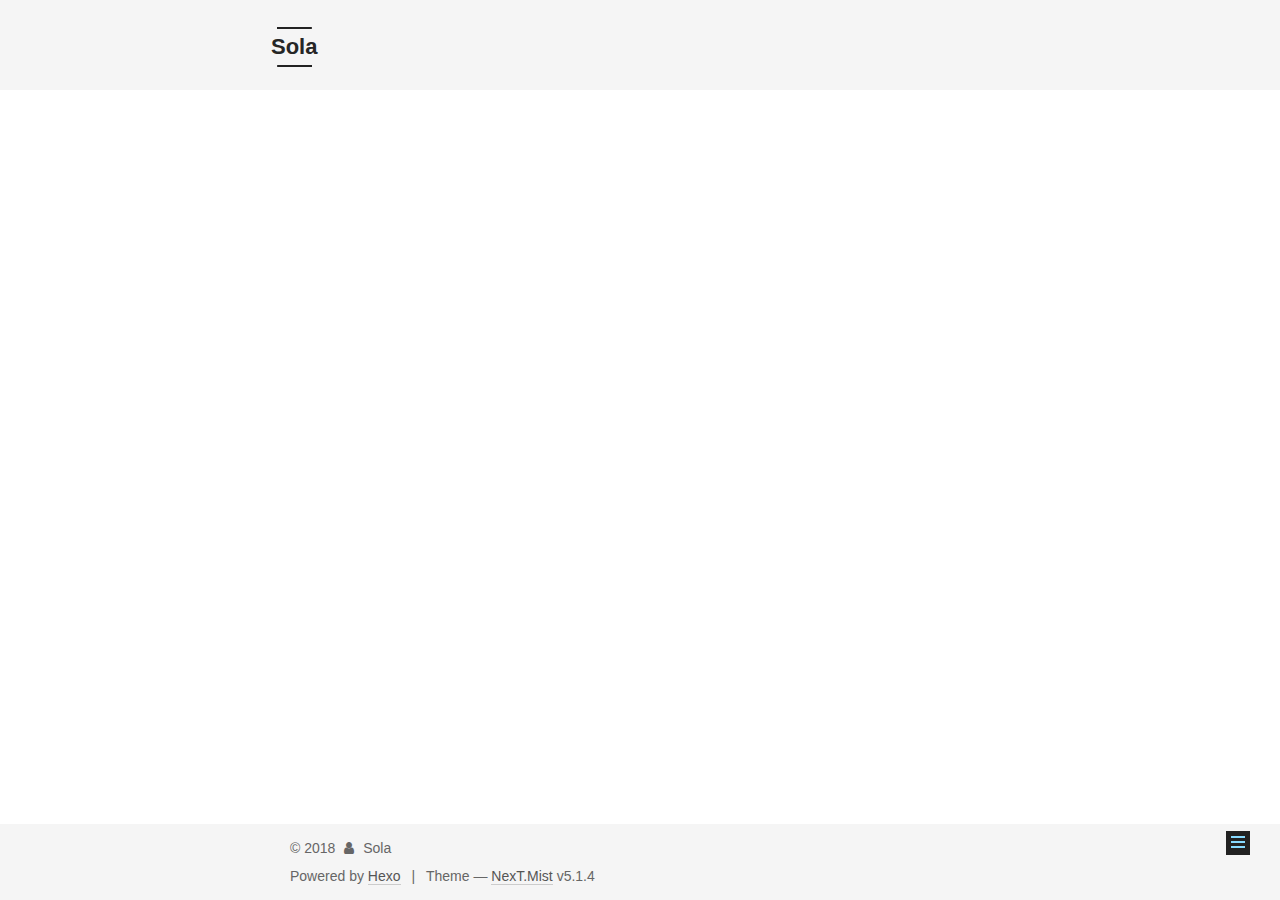
==== commit c300ec6f: "Site updated: 2018-03-05 16:26:12" ====
--- a/about/index.html
+++ b/about/index.html
@@ -5,7 +5,7 @@
   
 
 
-<html class="theme-next mist use-motion" lang="">
+<html class="theme-next mist use-motion" lang="en">
 <head>
   <meta charset="UTF-8"/>
 <meta http-equiv="X-UA-Compatible" content="IE=edge" />
@@ -79,13 +79,17 @@
 
 
 
+<meta name="description" content="そらへ">
 <meta property="og:type" content="website">
 <meta property="og:title" content="about">
 <meta property="og:url" content="https://oborozukiyo.github.io/about/index.html">
 <meta property="og:site_name" content="Sola">
+<meta property="og:description" content="そらへ">
+<meta property="og:locale" content="en">
 <meta property="og:updated_time" content="2018-03-05T08:20:32.154Z">
 <meta name="twitter:card" content="summary">
 <meta name="twitter:title" content="about">
+<meta name="twitter:description" content="そらへ">
 
 
 
@@ -133,7 +137,7 @@
 
 </head>
 
-<body itemscope itemtype="http://schema.org/WebPage" lang="">
+<body itemscope itemtype="http://schema.org/WebPage" lang="en">
 
   
   
@@ -156,7 +160,7 @@
       </a>
     </div>
       
-        <p class="site-subtitle"></p>
+        <p class="site-subtitle">与其留在别人的记忆里，我更愿成为屋顶上那片只属于你的天空</p>
       
   </div>
 
@@ -181,7 +185,7 @@
             
               <i class="menu-item-icon fa fa-fw fa-home"></i> <br />
             
-            Startseite
+            Home
           </a>
         </li>
       
@@ -191,7 +195,7 @@
             
               <i class="menu-item-icon fa fa-fw fa-question-circle"></i> <br />
             
-            Über
+            About
           </a>
         </li>
       
@@ -201,7 +205,7 @@
             
               <i class="menu-item-icon fa fa-fw fa-question-circle"></i> <br />
             
-            Kategorien
+            Categories
           </a>
         </li>
       
@@ -211,7 +215,7 @@
             
               <i class="menu-item-icon fa fa-fw fa-archive"></i> <br />
             
-            Archiv
+            Archives
           </a>
         </li>
       
@@ -311,7 +315,7 @@
           <div class="site-author motion-element" itemprop="author" itemscope itemtype="http://schema.org/Person">
             
               <p class="site-author-name" itemprop="name">Sola</p>
-              <p class="site-description motion-element" itemprop="description"></p>
+              <p class="site-description motion-element" itemprop="description">そらへ</p>
           </div>
 
           <nav class="site-state motion-element">
@@ -322,7 +326,7 @@
                 <a href="/archives/">
               
                   <span class="site-state-item-count">1</span>
-                  <span class="site-state-item-name">Artikel</span>
+                  <span class="site-state-item-name">posts</span>
                 </a>
               </div>
             
@@ -372,7 +376,7 @@
 </div>
 
 
-  <div class="powered-by">Erstellt mit  <a class="theme-link" target="_blank" href="https://hexo.io">Hexo</a></div>
+  <div class="powered-by">Powered by <a class="theme-link" target="_blank" href="https://hexo.io">Hexo</a></div>
 
 
 
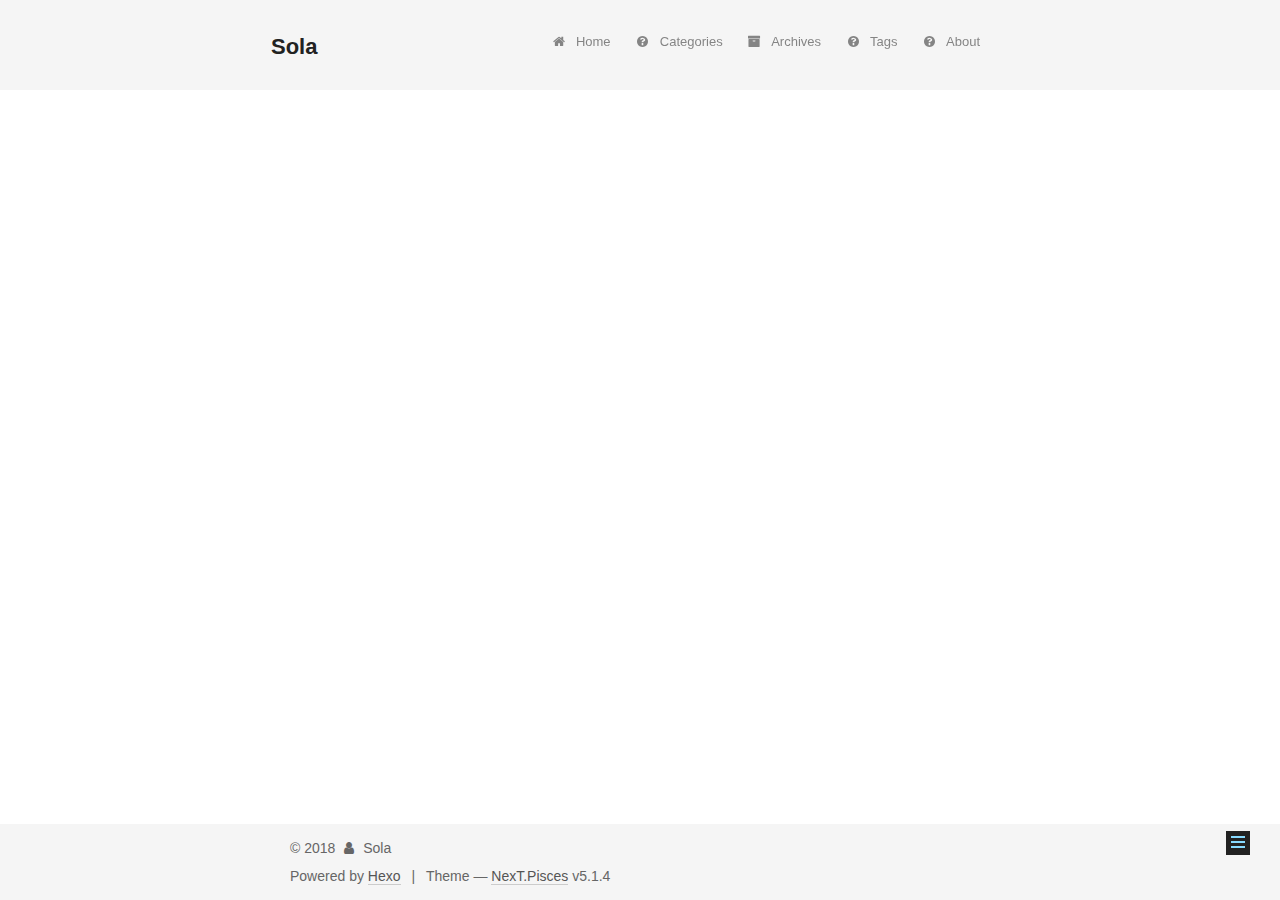
==== commit b3f39c1c: "Site updated: 2018-03-05 16:29:47" ====
--- a/about/index.html
+++ b/about/index.html
@@ -5,7 +5,7 @@
   
 
 
-<html class="theme-next mist use-motion" lang="en">
+<html class="theme-next pisces use-motion" lang="en">
 <head>
   <meta charset="UTF-8"/>
 <meta http-equiv="X-UA-Compatible" content="IE=edge" />
@@ -97,7 +97,7 @@
   var NexT = window.NexT || {};
   var CONFIG = {
     root: '/',
-    scheme: 'Mist',
+    scheme: 'Pisces',
     version: '5.1.4',
     sidebar: {"position":"left","display":"post","offset":12,"b2t":false,"scrollpercent":false,"onmobile":false},
     fancybox: true,
@@ -190,16 +190,6 @@
         </li>
       
         
-        <li class="menu-item menu-item-about">
-          <a href="/about" rel="section">
-            
-              <i class="menu-item-icon fa fa-fw fa-question-circle"></i> <br />
-            
-            About
-          </a>
-        </li>
-      
-        
         <li class="menu-item menu-item-categories">
           <a href="/categories" rel="section">
             
@@ -226,6 +216,16 @@
               <i class="menu-item-icon fa fa-fw fa-question-circle"></i> <br />
             
             Tags
+          </a>
+        </li>
+      
+        
+        <li class="menu-item menu-item-about">
+          <a href="/about" rel="section">
+            
+              <i class="menu-item-icon fa fa-fw fa-question-circle"></i> <br />
+            
+            About
           </a>
         </li>
       
@@ -384,7 +384,7 @@
 
 
 
-  <div class="theme-info">Theme &mdash; <a class="theme-link" target="_blank" href="https://github.com/iissnan/hexo-theme-next">NexT.Mist</a> v5.1.4</div>
+  <div class="theme-info">Theme &mdash; <a class="theme-link" target="_blank" href="https://github.com/iissnan/hexo-theme-next">NexT.Pisces</a> v5.1.4</div>
 
 
 
@@ -484,6 +484,13 @@
   
   
 
+
+  <script type="text/javascript" src="/js/src/affix.js?v=5.1.4"></script>
+
+  <script type="text/javascript" src="/js/src/schemes/pisces.js?v=5.1.4"></script>
+
+
+
   
   <script type="text/javascript" src="/js/src/scrollspy.js?v=5.1.4"></script>
 <script type="text/javascript" src="/js/src/post-details.js?v=5.1.4"></script>
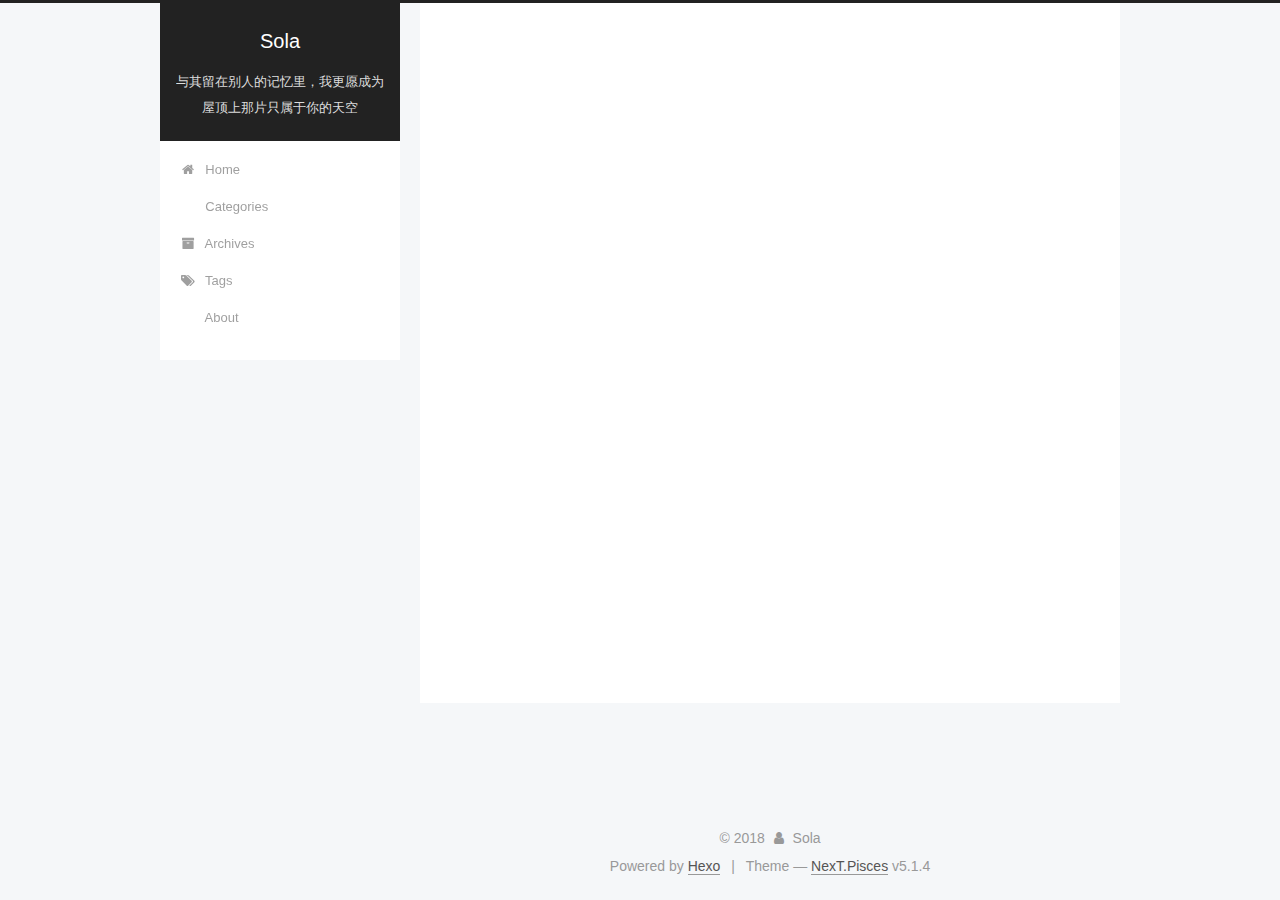
==== commit d41b7706: "Site updated: 2018-03-05 17:06:43" ====
--- a/about/index.html
+++ b/about/index.html
@@ -193,7 +193,7 @@
         <li class="menu-item menu-item-categories">
           <a href="/categories" rel="section">
             
-              <i class="menu-item-icon fa fa-fw fa-question-circle"></i> <br />
+              <i class="menu-item-icon fa fa-fw fa-categories"></i> <br />
             
             Categories
           </a>
@@ -213,7 +213,7 @@
         <li class="menu-item menu-item-tags">
           <a href="/tags" rel="section">
             
-              <i class="menu-item-icon fa fa-fw fa-question-circle"></i> <br />
+              <i class="menu-item-icon fa fa-fw fa-tags"></i> <br />
             
             Tags
           </a>
@@ -223,7 +223,7 @@
         <li class="menu-item menu-item-about">
           <a href="/about" rel="section">
             
-              <i class="menu-item-icon fa fa-fw fa-question-circle"></i> <br />
+              <i class="menu-item-icon fa fa-fw fa-about"></i> <br />
             
             About
           </a>
@@ -313,6 +313,10 @@
       <section class="site-overview-wrap sidebar-panel sidebar-panel-active">
         <div class="site-overview">
           <div class="site-author motion-element" itemprop="author" itemscope itemtype="http://schema.org/Person">
+            
+              <img class="site-author-image" itemprop="image"
+                src="/images/avatar.gif"
+                alt="Sola" />
             
               <p class="site-author-name" itemprop="name">Sola</p>
               <p class="site-description motion-element" itemprop="description">そらへ</p>
--- a/css/main.css
+++ b/css/main.css
@@ -189,7 +189,7 @@
   font-size: 14px;
   line-height: 2;
   color: #555;
-  background: #fff;
+  background: #f5f7f9;
 }
 @media (max-width: 767px) {
   body {
@@ -226,51 +226,51 @@
   margin: 20px 0 15px;
 }
 h1 {
-  font-size: 24px;
+  font-size: 22px;
 }
 @media (max-width: 767px) {
   h1 {
-    font-size: 20px;
+    font-size: 18px;
   }
 }
 h2 {
-  font-size: 22px;
+  font-size: 20px;
 }
 @media (max-width: 767px) {
   h2 {
-    font-size: 18px;
+    font-size: 16px;
   }
 }
 h3 {
-  font-size: 20px;
+  font-size: 18px;
 }
 @media (max-width: 767px) {
   h3 {
-    font-size: 16px;
+    font-size: 14px;
   }
 }
 h4 {
-  font-size: 18px;
+  font-size: 16px;
 }
 @media (max-width: 767px) {
   h4 {
-    font-size: 14px;
+    font-size: 12px;
   }
 }
 h5 {
-  font-size: 16px;
+  font-size: 14px;
 }
 @media (max-width: 767px) {
   h5 {
-    font-size: 12px;
+    font-size: 10px;
   }
 }
 h6 {
-  font-size: 14px;
+  font-size: 12px;
 }
 @media (max-width: 767px) {
   h6 {
-    font-size: 10px;
+    font-size: 8px;
   }
 }
 p {
@@ -653,8 +653,8 @@
 @media (min-width: 992px) {
   .full-image.full-image.full-image.full-image {
     max-width: none;
-    width: 110%;
-    margin: 25px -5%;
+    width: 118%;
+    margin: 0 -9%;
   }
 }
 .blockquote-center,
@@ -941,10 +941,10 @@
   padding: 0 20px;
   font-size: 14px;
   color: #555;
-  background: transparent;
-  border: 2px solid #222;
+  background: #fff;
+  border: 2px solid #555;
   text-decoration: none;
-  border-radius: 0;
+  border-radius: 2px;
   transition-property: background-color;
   transition-duration: 0.2s;
   transition-timing-function: ease-in-out;
@@ -953,8 +953,8 @@
 }
 .btn:hover {
   border-color: #222;
-  color: #222;
-  background: #fff;
+  color: #fff;
+  background: #222;
 }
 .btn +.btn {
   margin: 0 0 8px 8px;
@@ -1066,7 +1066,7 @@
   width: 24px;
   background: #222;
   font-size: 12px;
-  opacity: 1;
+  opacity: 0.6;
   color: #fff;
   cursor: pointer;
   text-align: center;
@@ -1087,7 +1087,7 @@
   }
 }
 .back-to-top.back-to-top-on {
-  bottom: 19px;
+  bottom: 30px;
 }
 .header {
   background: transparent;
@@ -1101,7 +1101,7 @@
 }
 .site-meta {
   margin: 0;
-  text-align: left;
+  text-align: center;
 }
 @media (max-width: 767px) {
   .site-meta {
@@ -1112,12 +1112,12 @@
   position: relative;
   display: inline-block;
   padding: 0 40px;
-  color: #222;
+  color: #fff;
   background: #222;
   border-bottom: none;
 }
 .brand:hover {
-  color: #222;
+  color: #fff;
 }
 .logo {
   display: inline-block;
@@ -1136,7 +1136,7 @@
 .site-subtitle {
   margin-top: 10px;
   font-size: 13px;
-  color: #999;
+  color: #ddd;
 }
 .use-motion .brand {
   opacity: 0;
@@ -1209,7 +1209,8 @@
   transition-timing-function: ease-in-out;
   transition-delay: 0s;
 }
-.menu .menu-item a:hover {
+.menu .menu-item a:hover,
+.menu-item-active a {
   border-bottom-color: #222;
 }
 .menu .menu-item .fa {
@@ -1348,7 +1349,7 @@
 .posts-collapse {
   position: relative;
   z-index: 1010;
-  margin-left: 0;
+  margin-left: 55px;
 }
 .posts-collapse::after {
   content: " ";
@@ -1738,20 +1739,20 @@
   display: block;
   margin: 0 auto;
   padding: 2px;
-  max-width: 96px;
+  max-width: 120px;
   height: auto;
-  border: 2px solid #333;
+  border: 1px solid #eee;
 }
 .site-author-name {
-  margin: 5px 0 0;
+  margin: 0;
   text-align: center;
-  color: #f5f5f5;
-  font-weight: normal;
+  color: #222;
+  font-weight: 600;
 }
 .site-description {
-  margin-top: 5px;
+  margin-top: 0;
   text-align: center;
-  font-size: 14px;
+  font-size: 13px;
   color: #999;
 }
 .site-state {
@@ -1763,7 +1764,7 @@
 .site-state-item {
   display: inline-block;
   padding: 0 15px;
-  border-left: 1px solid #333;
+  border-left: 1px solid #eee;
 }
 .site-state-item:first-child {
   border-left: none;
@@ -1776,11 +1777,11 @@
   text-align: center;
   color: inherit;
   font-weight: 600;
-  font-size: 18px;
+  font-size: 16px;
 }
 .site-state-item-name {
   font-size: 13px;
-  color: inherit;
+  color: #999;
 }
 .feed-link {
   margin-top: 20px;
@@ -1822,7 +1823,7 @@
   width: 4px;
   height: 4px;
   border-radius: 50%;
-  background: #0dff39;
+  background: #9f55f7;
 }
 .links-of-blogroll {
   font-size: 13px;
@@ -1860,7 +1861,7 @@
   color: #555;
 }
 .sidebar-nav li:hover {
-  color: #f5f5f5;
+  color: #fc6423;
 }
 .page-post-detail .sidebar-nav-toc {
   padding: 0 5px;
@@ -1869,11 +1870,11 @@
   margin-left: 10px;
 }
 .sidebar-nav .sidebar-nav-active {
-  color: #87daff;
-  border-bottom-color: #87daff;
+  color: #fc6423;
+  border-bottom-color: #fc6423;
 }
 .sidebar-nav .sidebar-nav-active:hover {
-  color: #87daff;
+  color: #fc6423;
 }
 .sidebar-panel {
   display: none;
@@ -1906,12 +1907,12 @@
   transition-timing-function: ease-in-out;
   transition-delay: 0s;
   transition-property: all;
-  color: #999;
-  border-bottom-color: #555;
+  color: #666;
+  border-bottom-color: #ccc;
 }
 .post-toc ol a:hover {
-  color: #ccc;
-  border-bottom-color: #ccc;
+  color: #000;
+  border-bottom-color: #000;
 }
 .post-toc .nav-item {
   overflow: hidden;
@@ -1933,14 +1934,14 @@
   display: block;
 }
 .post-toc .nav .active > a {
-  color: #87daff;
-  border-bottom-color: #87daff;
+  color: #fc6423;
+  border-bottom-color: #fc6423;
 }
 .post-toc .nav .active-current > a {
-  color: #87daff;
+  color: #fc6423;
 }
 .post-toc .nav .active-current > a:hover {
-  color: #87daff;
+  color: #fc6423;
 }
 .footer {
   font-size: 14px;
@@ -2345,6 +2346,16 @@
   transform: translate(-50%, -50%);
   color: #ccc;
 }
+@media (min-width: 768px) and (max-width: 991px) {
+  .busuanzi-count {
+    width: auto;
+  }
+}
+@media (max-width: 767px) {
+  .busuanzi-count {
+    width: auto;
+  }
+}
 .site-uv,
 .site-pv,
 .page-pv {
@@ -2580,327 +2591,403 @@
   }
 }
 .page-post-detail .sidebar-toggle-line {
-  background: #87daff;
+  background: #fc6423;
 }
 .page-post-detail .comments {
   overflow: hidden;
 }
-h1,
-h2,
-h3,
-h4,
-h5,
-h6 {
-  margin: 20px 0 10px;
-}
-p {
-  margin: 0 0 25px 0;
-}
-a {
-  border-bottom-color: #ccc;
-}
-hr {
-  margin: 20px 0;
-  height: 2px;
-}
-.main-inner {
-  margin-top: 80px;
-}
 .header {
-  background: #f5f5f5;
+  position: relative;
+  margin: 0 auto;
+  width: 960px;
+}
+@media (min-width: 768px) and (max-width: 991px) {
+  .header {
+    width: auto;
+  }
+}
+@media (max-width: 767px) {
+  .header {
+    width: auto;
+  }
 }
 .header-inner {
-  padding: 25px 0 20px;
-}
-.header-inner:before,
-.header-inner:after {
+  position: absolute;
+  top: 0;
+  overflow: hidden;
+  padding: 0;
+  width: 240px;
+  background: #fff;
+  box-shadow: initial;
+  border-radius: initial;
+}
+@media (min-width: 1600px) {
+  .container .header-inner {
+    width: 240px;
+  }
+}
+@media (min-width: 768px) and (max-width: 991px) {
+  .header-inner {
+    position: relative;
+    width: auto;
+    border-radius: initial;
+  }
+}
+@media (max-width: 767px) {
+  .header-inner {
+    position: relative;
+    width: auto;
+    border-radius: initial;
+  }
+}
+.main:before,
+.main:after {
   content: " ";
   display: table;
 }
-.header-inner:after {
+.main:after {
   clear: both;
 }
-@media (max-width: 767px) {
-  .header-inner {
+@media (min-width: 768px) and (max-width: 991px) {
+  .main {
+    padding-bottom: 100px;
+  }
+}
+@media (max-width: 767px) {
+  .main {
+    padding-bottom: 100px;
+  }
+}
+.container .main-inner {
+  width: 960px;
+}
+@media (min-width: 768px) and (max-width: 991px) {
+  .container .main-inner {
     width: auto;
-    margin-bottom: 50px;
-    padding: 10px;
-  }
+  }
+}
+@media (max-width: 767px) {
+  .container .main-inner {
+    width: auto;
+  }
+}
+.content-wrap {
+  float: right;
+  box-sizing: border-box;
+  padding: 40px;
+  width: 700px;
+  background: #fff;
+  min-height: 700px;
+  box-shadow: initial;
+  border-radius: initial;
+}
+@media (min-width: 768px) and (max-width: 991px) {
+  .content-wrap {
+    width: 100%;
+    padding: 20px;
+    border-radius: initial;
+  }
+}
+@media (max-width: 767px) {
+  .content-wrap {
+    width: 100%;
+    padding: 20px;
+    min-height: auto;
+    border-radius: initial;
+  }
+}
+.sidebar {
+  position: static;
+  float: left;
+  margin-top: 300px;
+  width: 240px;
+  background: #f5f7f9;
+  box-shadow: none;
+}
+@media (min-width: 768px) and (max-width: 991px) {
+  .sidebar {
+    display: none;
+  }
+}
+@media (max-width: 767px) {
+  .sidebar {
+    display: none;
+  }
+}
+.sidebar-toggle {
+  display: none;
+}
+.footer-inner {
+  width: 960px;
+  padding-left: 260px;
+}
+@media (min-width: 768px) and (max-width: 991px) {
+  .footer-inner {
+    width: auto;
+    padding-left: 0 !important;
+    padding-right: 0 !important;
+  }
+}
+@media (max-width: 767px) {
+  .footer-inner {
+    width: auto;
+    padding-left: 0 !important;
+    padding-right: 0 !important;
+  }
+}
+.sidebar-position-right .header-inner {
+  right: 0;
+}
+.sidebar-position-right .content-wrap {
+  float: left;
+}
+.sidebar-position-right .sidebar {
+  float: right;
+}
+.sidebar-position-right .footer-inner {
+  padding-left: 0;
+  padding-right: 260px;
+}
+.site-brand-wrapper {
+  position: relative;
 }
 .site-meta {
-  float: left;
-  margin-left: -20px;
-  line-height: normal;
-}
-@media (max-width: 767px) {
+  padding: 20px 0;
+  color: #fff;
+  background: #222;
+}
+@media (min-width: 768px) and (max-width: 991px) {
   .site-meta {
-    margin-left: 10px;
-  }
-}
-.site-meta .brand {
-  padding: 2px 1px;
+    box-shadow: 0 0 16px rgba(0,0,0,0.5);
+  }
+}
+@media (max-width: 767px) {
+  .site-meta {
+    box-shadow: 0 0 16px rgba(0,0,0,0.5);
+  }
+}
+.brand {
+  padding: 0;
   background: none;
 }
-@media (max-width: 767px) {
-  .site-meta .brand {
-    display: block;
-  }
-}
-.site-meta .logo {
-  display: none;
-}
-.site-meta .site-title {
-  font-size: 22px;
-  font-weight: bolder;
-}
-@media (max-width: 767px) {
-  .site-meta .site-title {
-    line-height: 34px;
-  }
-}
-.logo-line-before,
-.logo-line-after {
-  display: block;
-  overflow: hidden;
-  margin: 0 auto;
-  width: 75%;
-}
-@media (max-width: 767px) {
-  .logo-line-before,
-  .logo-line-after {
-    display: none;
-  }
-}
-.logo-line-before i,
-.logo-line-after i {
-  position: relative;
-  display: block;
-  height: 2px;
-  background: #222;
-}
-@media (max-width: 767px) {
-  .logo-line-before i,
-  .logo-line-after i {
-    height: 3px;
-  }
-}
-.use-motion .logo-line-before i {
-  left: -100%;
-}
-.use-motion .logo-line-after i {
-  right: -100%;
+.brand:hover {
+  color: #fff;
 }
 .site-subtitle {
-  display: none;
-}
-.site-nav-toggle {
-  position: static;
-  float: right;
-}
-.menu {
-  float: right;
-  margin: 8px 0 0 0;
-}
-@media (max-width: 767px) {
-  .menu {
-    margin: 20px 0 0 0;
-    padding: 0;
-  }
-}
-.menu br {
-  display: none;
-}
-.menu .menu-item {
-  margin: 0;
-}
-@media (max-width: 767px) {
-  .menu .menu-item {
-    display: block;
-  }
-}
-.menu .menu-item a {
-  padding: 0 10px;
-  background: none;
-  border: none;
-  border-radius: 2px;
-  transition-property: background;
-}
-@media (max-width: 767px) {
-  .menu .menu-item a {
-    text-align: left;
-  }
-}
-.menu .menu-item a:hover {
-  background: #e1e1e1;
-}
-.menu a::before {
-  display: none;
-}
-@media (max-width: 767px) {
-  .menu a::before {
-    display: block;
-  }
-}
-@media (max-width: 767px) {
-  .menu {
-    float: none;
-  }
+  margin: 10px 10px 0;
+  font-weight: initial;
 }
 .site-search form {
   display: none;
 }
-.posts-expand {
-  padding-top: 0;
-}
-.posts-expand .post-title,
-.posts-expand .post-meta {
+.site-nav {
+  border-top: none;
+}
+@media (min-width: 768px) and (max-width: 991px) {
+  .site-nav {
+    display: none !important;
+  }
+}
+@media (min-width: 768px) and (max-width: 991px) {
+  .site-nav-on {
+    display: block !important;
+  }
+}
+.menu .menu-item {
+  display: block;
+  margin: 0;
+}
+.menu .menu-item a {
+  position: relative;
+  box-sizing: border-box;
+  padding: 5px 20px;
   text-align: left;
-}
-@media (max-width: 767px) {
-  .posts-expand .post-title,
-  .posts-expand .post-meta {
-    text-align: center;
-  }
-}
-.posts-expand .post-eof {
+  line-height: inherit;
+  transition-property: background-color;
+  transition-duration: 0.2s;
+  transition-timing-function: ease-in-out;
+  transition-delay: 0s;
+}
+.menu .menu-item a:hover,
+.menu-item-active a {
+  background: #f9f9f9;
+  border-bottom-color: #fff;
+}
+.menu .menu-item br {
   display: none;
 }
-.posts-expand .post {
-  margin-top: 120px;
-}
-.posts-expand .post:first-child {
+.menu-item-active a:after {
+  content: " ";
+  position: absolute;
+  top: 50%;
+  margin-top: -3px;
+  right: 15px;
+  width: 6px;
+  height: 6px;
+  border-radius: 50%;
+  background-color: #bbb;
+}
+.btn-bar {
+  background-color: #fff;
+}
+.site-nav-toggle {
+  left: 20px;
+  top: 50%;
+  -webkit-transform: translateY(-50%);
+  -webkit-transform: translateY(-50%);
+  -moz-transform: translateY(-50%);
+  -ms-transform: translateY(-50%);
+  -o-transform: translateY(-50%);
+  transform: translateY(-50%);
+}
+@media (min-width: 768px) and (max-width: 991px) {
+  .site-nav-toggle {
+    display: block;
+  }
+}
+.use-motion .sidebar .motion-element {
+  opacity: 1;
+}
+.sidebar {
+  margin-left: -100%;
+  right: auto;
+  bottom: auto;
+  -webkit-transform: none;
+}
+.sidebar-inner {
+  box-sizing: border-box;
+  width: 240px;
+  color: #555;
+  background: #fff;
+  box-shadow: initial;
+  border-radius: initial;
+  opacity: 0;
+}
+.sidebar-inner.affix {
+  position: fixed;
+  top: 12px;
+}
+.sidebar-inner.affix-bottom {
+  position: absolute;
+}
+.site-overview {
+  text-align: left;
+}
+.site-author:before,
+.site-author:after {
+  content: " ";
+  display: table;
+}
+.site-author:after {
+  clear: both;
+}
+.sidebar a {
+  color: #555;
+}
+.sidebar a:hover {
+  color: #222;
+}
+.site-state-item {
+  padding: 0 10px;
+}
+.links-of-author-item a:before {
+  display: none;
+}
+.links-of-author-item a {
+  border-bottom: none;
+  text-decoration: underline;
+}
+.feed-link {
+  border-top: 1px dotted #ccc;
+  border-bottom: 1px dotted #ccc;
+  text-align: center;
+}
+.feed-link a {
+  display: block;
+  color: #fc6423;
+  border: none;
+}
+.feed-link a:hover {
+  background: none;
+  color: #e34603;
+}
+.feed-link a:hover i {
+  color: #e34603;
+}
+.links-of-author {
+  display: flex;
+  flex-wrap: wrap;
+  justify-content: center;
+}
+.links-of-author-item {
+  margin: 5px 0 0;
+  width: 50%;
+}
+.links-of-author-item a {
+  max-width: 216px;
+  box-sizing: border-box;
+  display: inline-block;
+  margin-right: 0;
+  margin-bottom: 0;
+  padding: 0 5px;
+  overflow: hidden;
+  white-space: nowrap;
+  text-overflow: ellipsis;
+}
+.links-of-author-item a {
+  display: block;
+  text-decoration: none;
+}
+.links-of-author-item a:hover {
+  border-radius: 4px;
+  background: #eee;
+}
+.links-of-author-item .fa {
+  margin-right: 2px;
+  font-size: 16px;
+}
+.links-of-author-item .fa-globe {
+  font-size: 15px;
+}
+.links-of-blogroll {
+  text-align: center;
+  margin-top: 20px;
+  padding: 3px 0 0;
+  border-top: 1px dotted #ccc;
+}
+.links-of-blogroll-title {
   margin-top: 0;
 }
-.posts-expand .post-meta {
-  margin-top: 5px;
-  margin-bottom: 20px;
-}
-.posts-expand .post-title {
-  position: relative;
-  font-size: 26px;
-  font-weight: 400;
-}
-@media (max-width: 767px) {
-  .posts-expand .post-title {
-    font-size: 22px;
-  }
-}
-@media (min-width: 1600px) {
-  .posts-expand .post-title {
-    font-size: 26px;
-  }
-}
-.posts-expand .post-title:hover:before {
-  background: #222;
-}
-@media (max-width: 767px) {
-  .posts-expand .post-body {
-    font-size: 12px;
-  }
-}
-.posts-expand .post-body img {
-  margin: 0;
-}
-.posts-expand .post-tags {
-  text-align: left;
-}
-.posts-expand .post-tags a {
-  padding: 1px 5px;
-  background: #f5f5f5;
-  border-bottom: none;
-}
-.posts-expand .post-tags a:hover {
-  background: #ccc;
-}
-.posts-expand .post-nav {
-  margin-top: 40px;
-}
-.post-button {
-  margin-top: 20px;
-  text-align: left;
-}
-.post-button a {
+.links-of-blogroll-item {
   padding: 0;
-  font-size: 14px;
-  background: none;
-  border: none;
-  border-bottom: 2px solid #666;
-  transition-property: border;
-}
-@media (max-width: 767px) {
-  .post-button a {
-    font-size: 12px;
-  }
-}
-@media (min-width: 1600px) {
-  .post-button a {
-    font-size: 16px;
-  }
-}
-.post-button a:hover {
-  border-bottom-color: #222;
+}
+.links-of-blogroll-inline:before,
+.links-of-blogroll-inline:after {
+  content: " ";
+  display: table;
+}
+.links-of-blogroll-inline:after {
+  clear: both;
 }
 .links-of-blogroll-inline .links-of-blogroll-item {
-  display: inline-block;
-}
-.btn {
-  padding: 0 10px;
-  border-width: 2px;
-  border-radius: 0;
-}
-.headband {
-  display: none;
-}
-.site-search {
-  position: relative;
-  float: right;
-  margin-top: 5px;
-  padding-top: 3px;
-}
-@media (max-width: 767px) {
-  .site-search {
-    float: none;
-    padding: 0 10px;
-  }
-}
-@media (max-width: 767px) {
-  .container .main-inner {
-    width: auto;
-  }
-}
-.page-post-detail .post-title,
-.page-post-detail .post-meta {
-  text-align: center;
-}
-.page-post-detail .post-title:before {
-  display: none;
-}
-.page-post-detail .post-meta {
-  margin-bottom: 60px;
-}
-.pagination {
-  margin: 120px 0 0;
-  text-align: left;
-}
-@media (max-width: 767px) {
-  .pagination {
-    margin: 80px 10px 0;
-    text-align: center;
-  }
-}
-.footer {
-  margin-top: 80px;
-  padding: 10px 0;
-  background: #f5f5f5;
-  color: #666;
-}
-.footer-inner {
-  margin: 0 auto;
-  text-align: left;
-}
-@media (max-width: 767px) {
-  .footer-inner {
-    width: auto;
-    text-align: center;
-  }
-}
+  margin: 5px 0 0;
+  width: 50%;
+  display: inline-block;
+  width: unset;
+}
+.links-of-blogroll-inline .links-of-blogroll-item a {
+  max-width: 216px;
+  box-sizing: border-box;
+  display: inline-block;
+  margin-right: 0;
+  margin-bottom: 0;
+  padding: 0 5px;
+  overflow: hidden;
+  white-space: nowrap;
+  text-overflow: ellipsis;
+}
+@media (max-width: 767px) {
+  .post-body {
+    text-align: justify;
+  }
+}
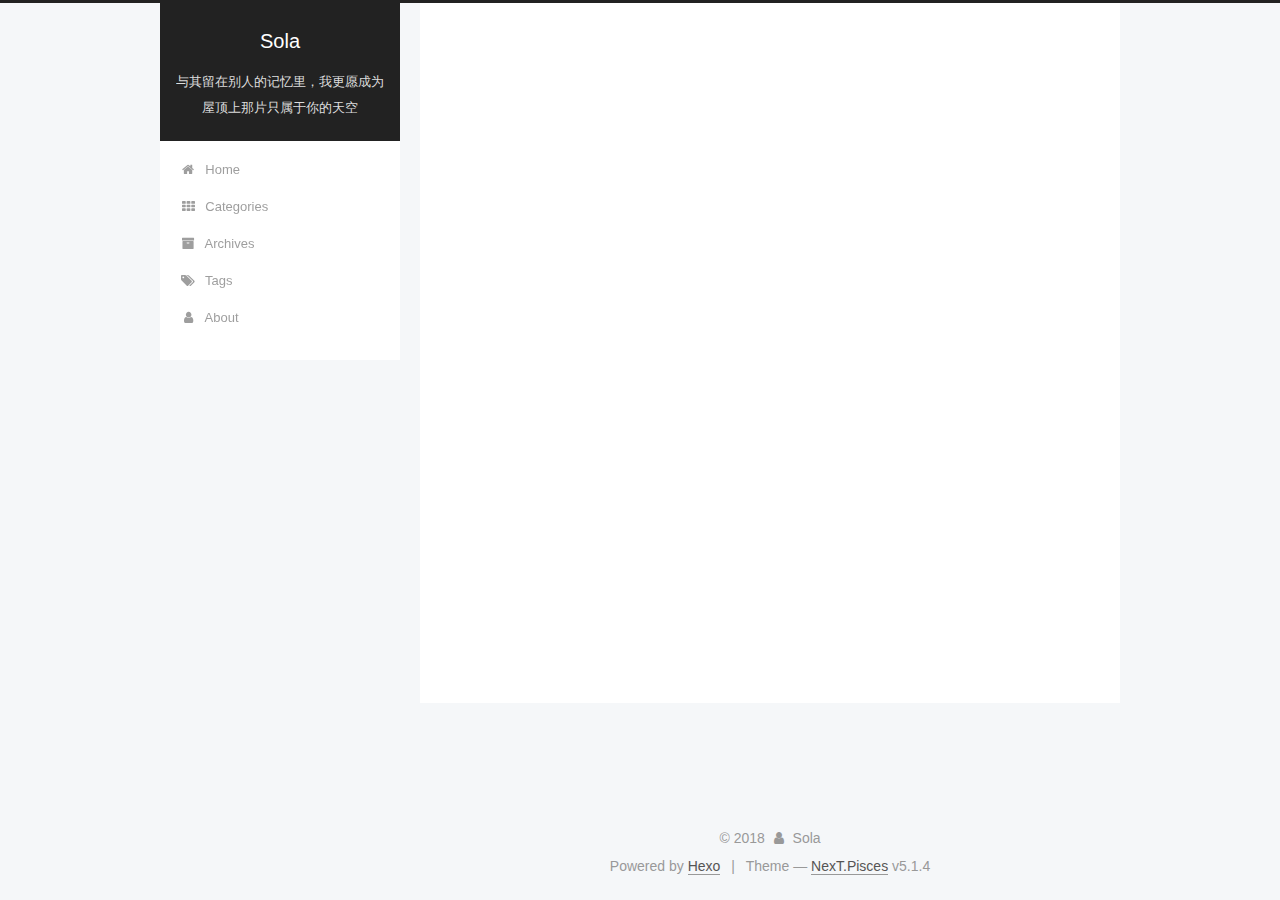
==== commit 7f5b7705: "Site updated: 2018-03-05 18:36:27" ====
--- a/about/index.html
+++ b/about/index.html
@@ -193,7 +193,7 @@
         <li class="menu-item menu-item-categories">
           <a href="/categories" rel="section">
             
-              <i class="menu-item-icon fa fa-fw fa-categories"></i> <br />
+              <i class="menu-item-icon fa fa-fw fa-th"></i> <br />
             
             Categories
           </a>
@@ -223,7 +223,7 @@
         <li class="menu-item menu-item-about">
           <a href="/about" rel="section">
             
-              <i class="menu-item-icon fa fa-fw fa-about"></i> <br />
+              <i class="menu-item-icon fa fa-fw fa-user"></i> <br />
             
             About
           </a>
--- a/css/main.css
+++ b/css/main.css
@@ -1823,7 +1823,7 @@
   width: 4px;
   height: 4px;
   border-radius: 50%;
-  background: #9f55f7;
+  background: #1d463b;
 }
 .links-of-blogroll {
   font-size: 13px;
